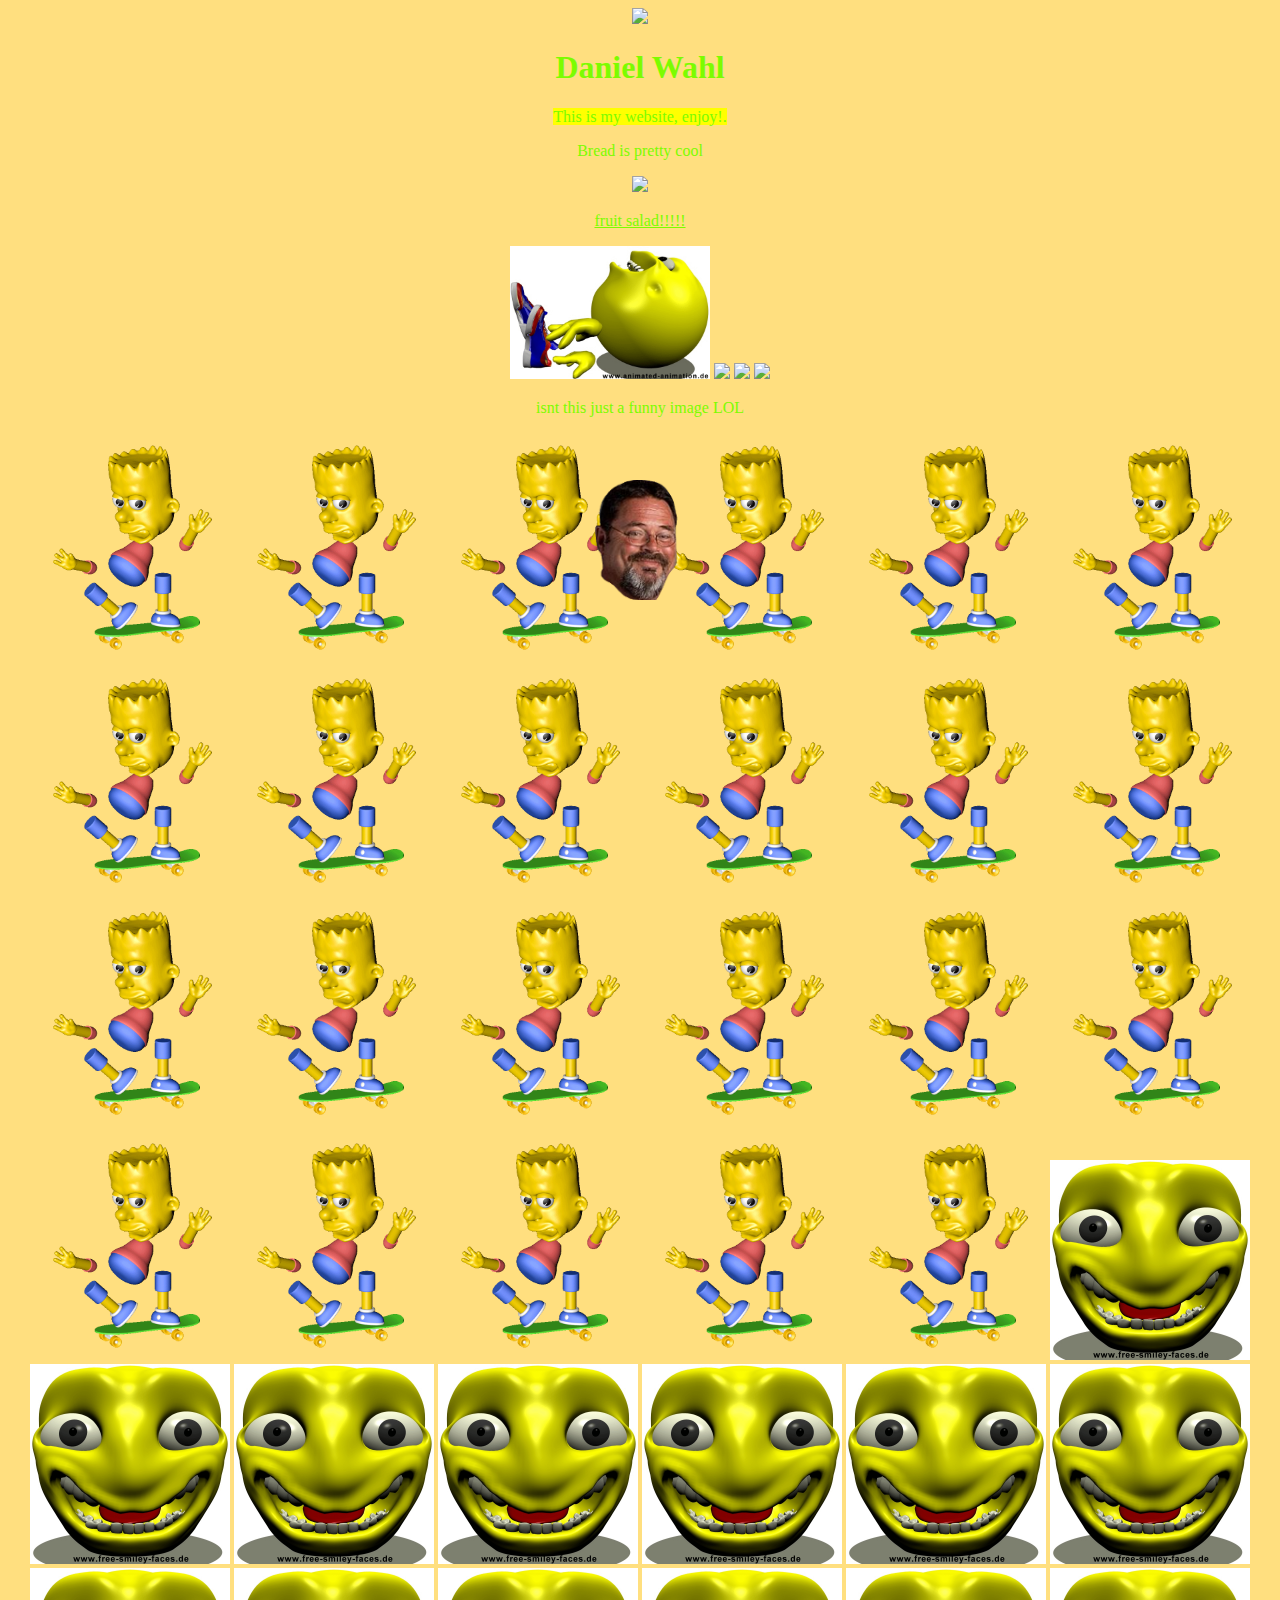
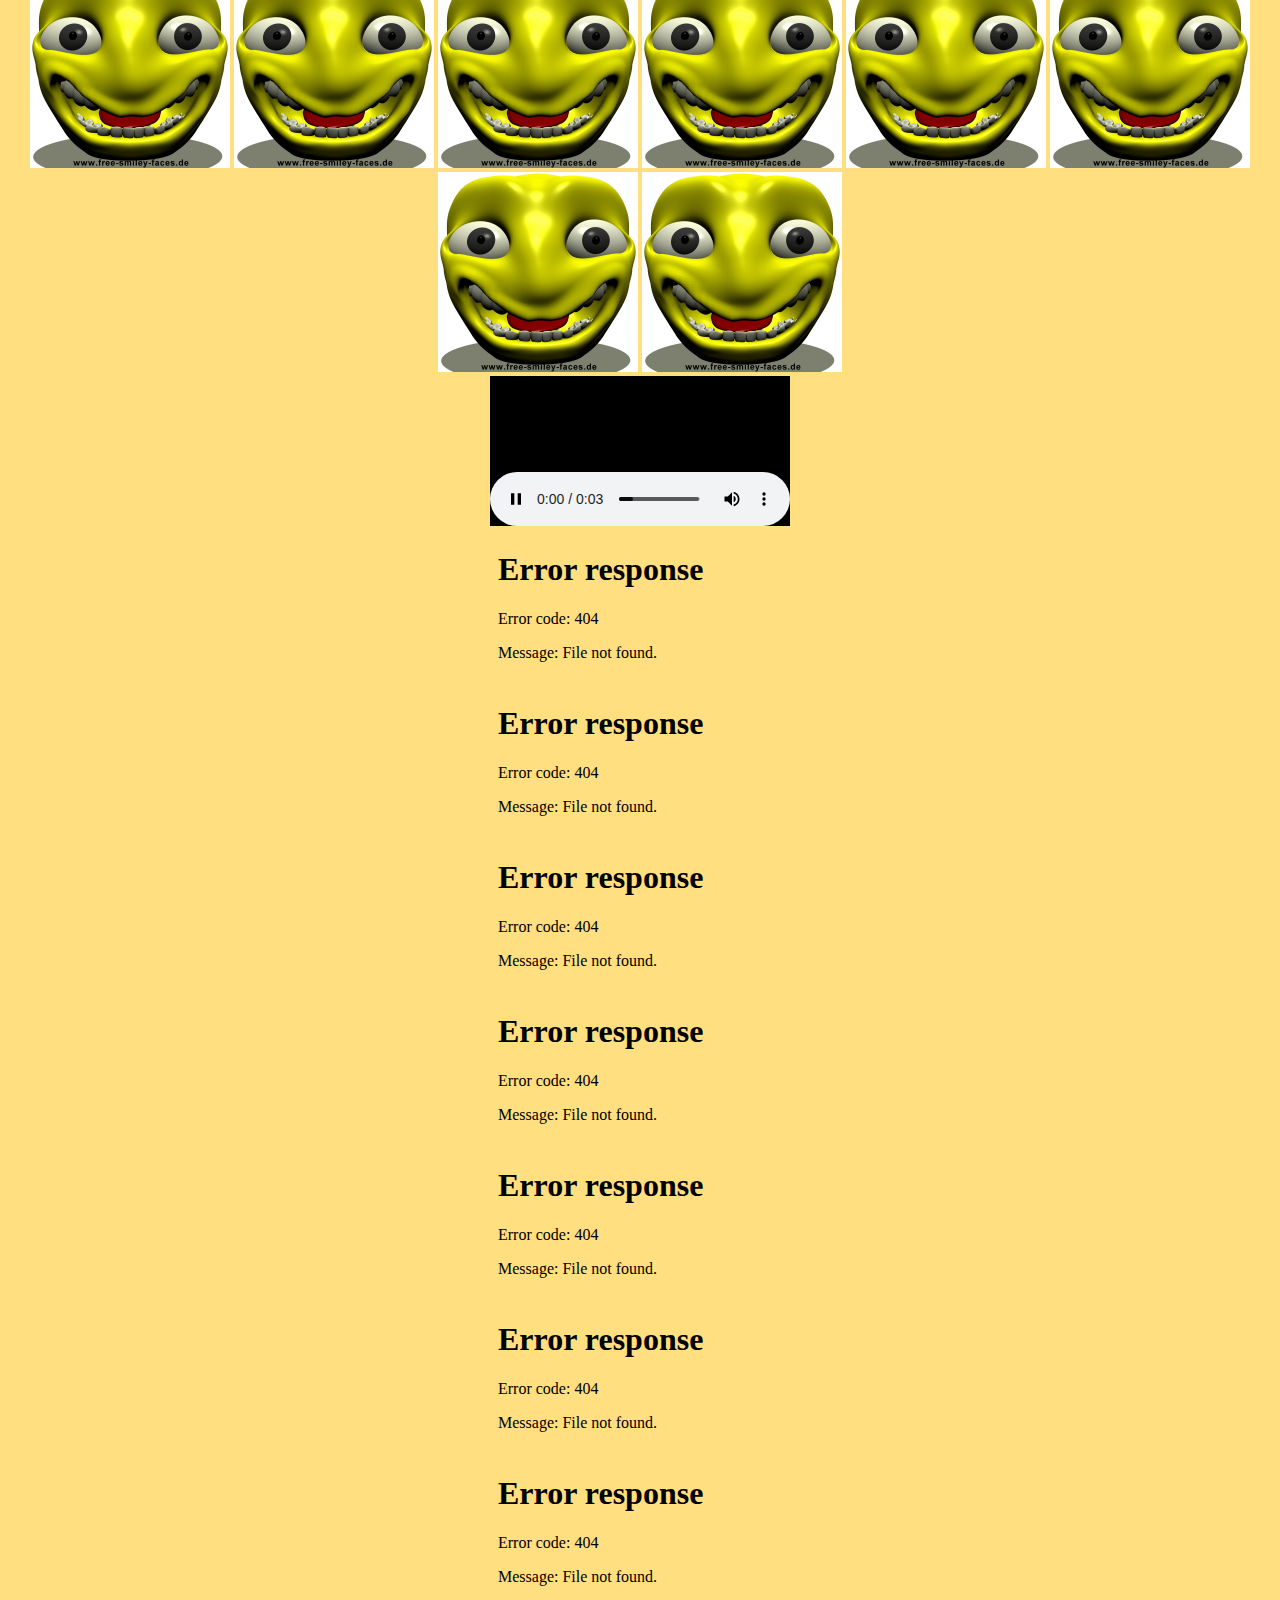
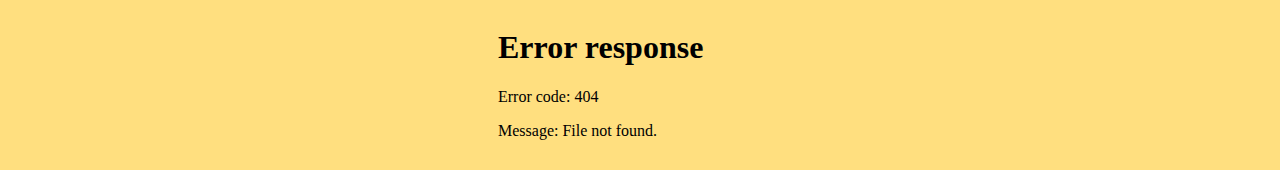
==== index.html @ 97548ea5 "Add personal stying to personal website" ====
<!DOCTYPE HTML>
<html>
    <head>
        </head>
        <link rel="stylesheet" href="styles.css" />
        <body>
            <img src="http://i.huffpost.com/gen/1387950/images/o-BREAD-facebook.jpg"></img>
            <h1> Daniel Wahl</h1>
            <span style="background-color: #FFFF00">This is my website, enjoy!.</span>
            <p> Bread is pretty cool</p>
            <img src="http://gallery.yopriceville.com/var/resizes/Free-Clipart-Pictures/Fruit-PNG/Orange_Slice_Transparent_PNG_Clip_Art.png?m=1484193234"></img>
<p></p><a href="http://images.media-allrecipes.com/userphotos/560x315/2289556.jpg">fruit salad!!!!!</a></p>
<IMG SRC="animation.gif">
            <img src="https://previews.123rf.com/images/lembit/lembit1507/lembit150700020/43278408-lemon-slice-isolated-on-a-white-background-Stock-Vector-half.jpg"></img>
            <img src="https://www.panerabread.com/foundation/menu/details/sourdough-bread-loaf.jpg/_jcr_content/renditions/sourdough-bread-loaf.desktop.jpeg"></img>
            <img src="https://i.pinimg.com/736x/07/53/2d/07532dfa9a61d2d38ced5e32d9ed6bd3--elephant-seal-presents.jpg"></img>
            <p> isnt this just a funny image LOL</p>
            <IMG SRC="thank.gif">
                <IMG SRC="thank.gif">
                    <IMG SRC="thank.gif">
                        <IMG SRC="thank.gif">
                            <IMG SRC="thank.gif">
                                <IMG SRC="thank.gif">
                                    <IMG SRC="thank.gif">
                                        <IMG SRC="thank.gif">
                                            <IMG SRC="thank.gif">
                                                <IMG SRC="thank.gif">
                                                    <IMG SRC="thank.gif">
                                                        <IMG SRC="thank.gif">
                                                            <IMG SRC="thank.gif">
                                                                <IMG SRC="thank.gif">
                                                                    <IMG SRC="thank.gif">
                                                                        <IMG SRC="thank.gif">
                                                                            <IMG SRC="thank.gif">
                                                                                <IMG SRC="thank.gif">
                                                                                    <IMG SRC="thank.gif">
                                                                                        <IMG SRC="thank.gif">
                                                                                            <IMG SRC="thank.gif">
                                                                                                <IMG SRC="thank.gif">
                                                                                                    <IMG SRC="thank.gif">
                                                                                                        
                <IMG SRC="animation2.gif">
                    <IMG SRC="animation2.gif">
                        <IMG SRC="animation2.gif">
                            <IMG SRC="animation2.gif">
                                <IMG SRC="animation2.gif">
                                    <IMG SRC="animation2.gif">
                                        <IMG SRC="animation2.gif">
                                            <IMG SRC="animation2.gif">
                                                <IMG SRC="animation2.gif">
                                                    <IMG SRC="animation2.gif">
                                                        <IMG SRC="animation2.gif">
                                                            <IMG SRC="animation2.gif">
                                                                <IMG SRC="animation2.gif">
                                                                    <IMG SRC="animation2.gif">
                                                                        <IMG SRC="animation2.gif">
            <img class="image" src="kumer.png" alt="" width="120" height="120">
            <div id="music"><embed src="Cowmoo.mp3" autostart=true loop=false></div>
            <div id="music"><embed src="Chicken.mp3" autostart=true loop=false></div>
            <div id="music"><embed src="oldmacdonald.mp3" autostart=true loop=false></div>
            <div id="music"><embed src="Rooster.mp3" autostart=true loop=false></div
            <div id="music"><embed src="Horse.mp3" autostart=true loop=false></div>
            <div id="music"><embed src="Hen.mp3" autostart=true loop=false></div>
            <div id="music"><embed src="Grouse.mp3" autostart=true loop=true></div>
            <div id="music"><embed src="Goose.mp3" autostart=true loop=true></div>
            <div id="music"><embed src="monkey.mp3" autostart=true loop=truse></div>
        </body>
    </head>
</html>
---- styles.css ----
img {
    width: 200px;
}
body {
    text-align: right;
    font-family: "Comic Sans MS";
}
body {
    text-align: center;
    font-family: "Comic Sans MS";
background-color: #FFDF7F;
}
body,
body a {
    color: 	#7CFC00;
    }

.tagline {
    color: magenta;
    }

.tagline a {
    color: green;
    }

.flat-list.buttons li a {
    color: brown;
    }
    body {
        background-image: url(" http://purelyfacts.com/pics/items/animals/Anteater.jpg");
    } 
    .image {
    position: absolute;
    top: 60%;
    left: 50%;
    width: 120px;
    height: 120px;
    margin:-60px 0 0 -60px;
    -webkit-animation:spin 4s linear infinite;
    -moz-animation:spin 4s linear infinite;
    animation:spin 4s linear infinite;
}
@-moz-keyframes spin { 100% { -moz-transform: rotate(360deg); } }
@-webkit-keyframes spin { 100% { -webkit-transform: rotate(360deg); } }
@keyframes spin { 100% { -webkit-transform: rotate(360deg); transform:rotate(360deg); } }
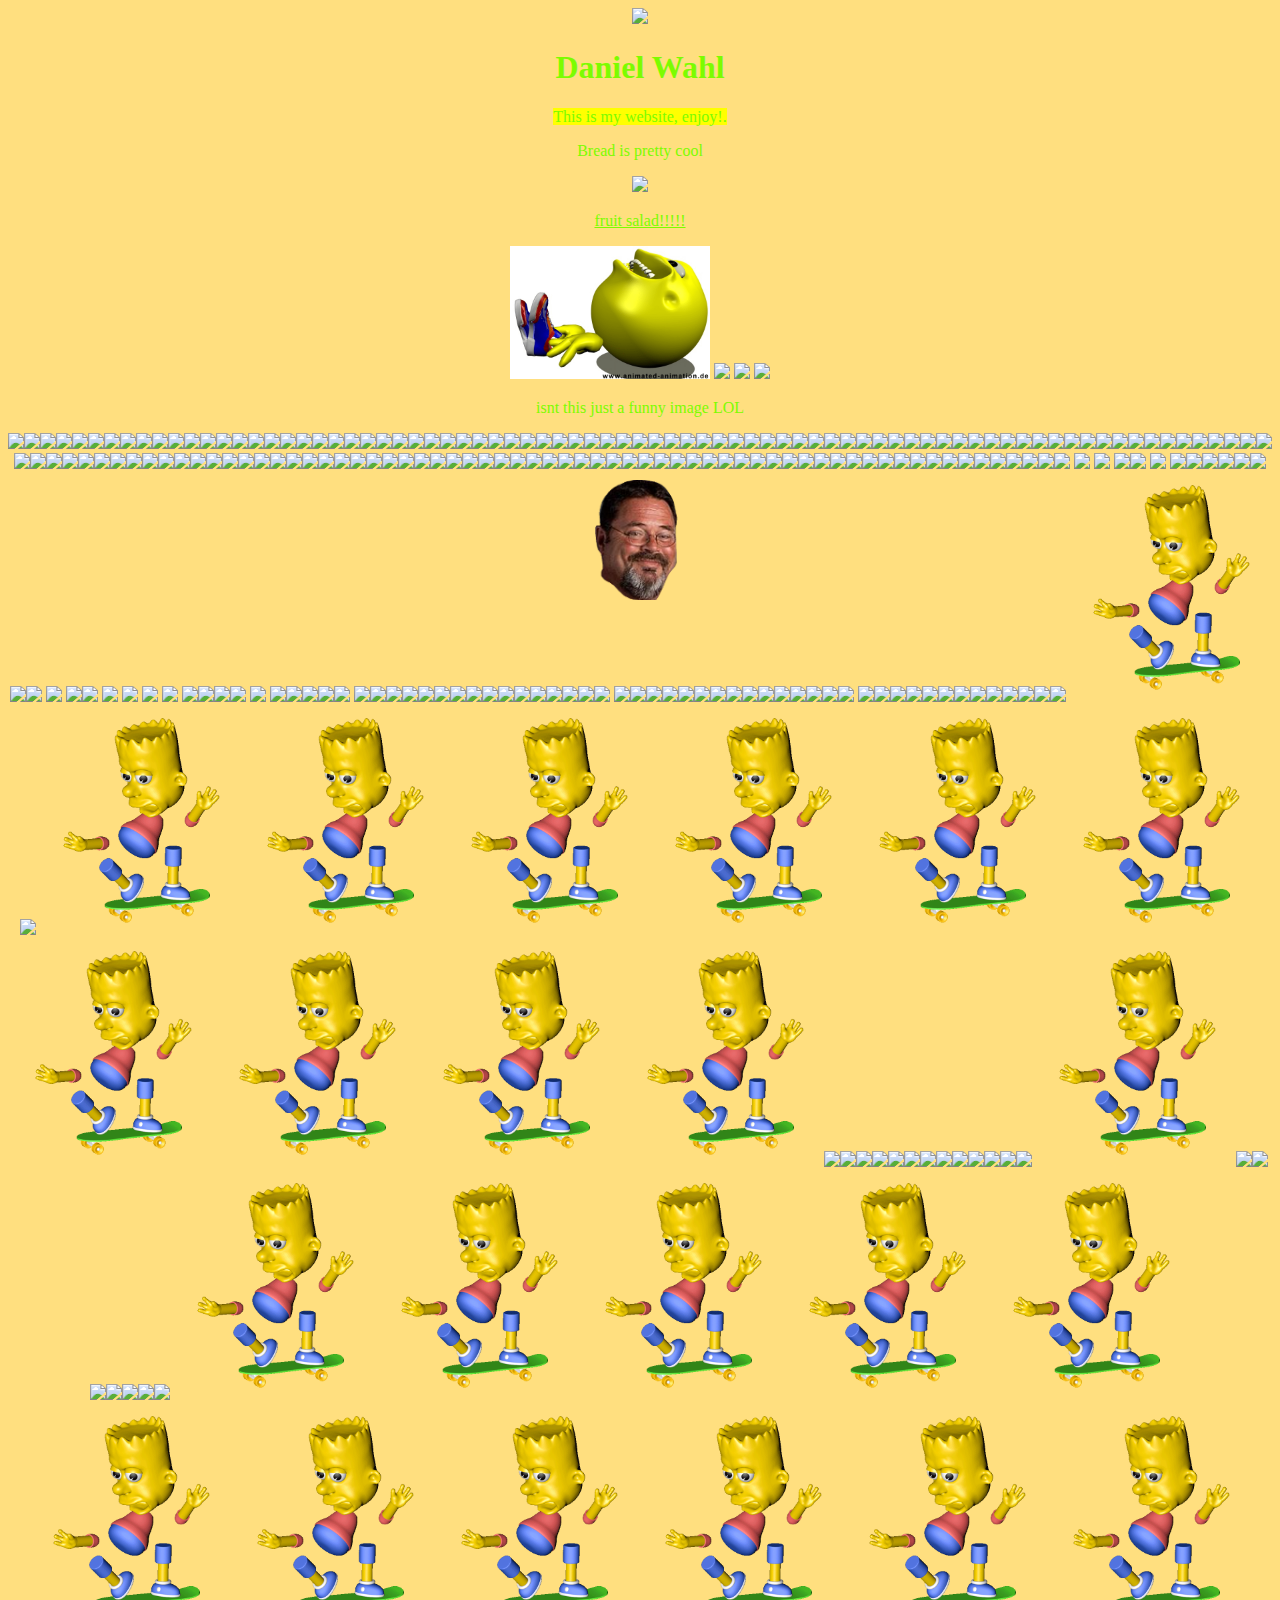
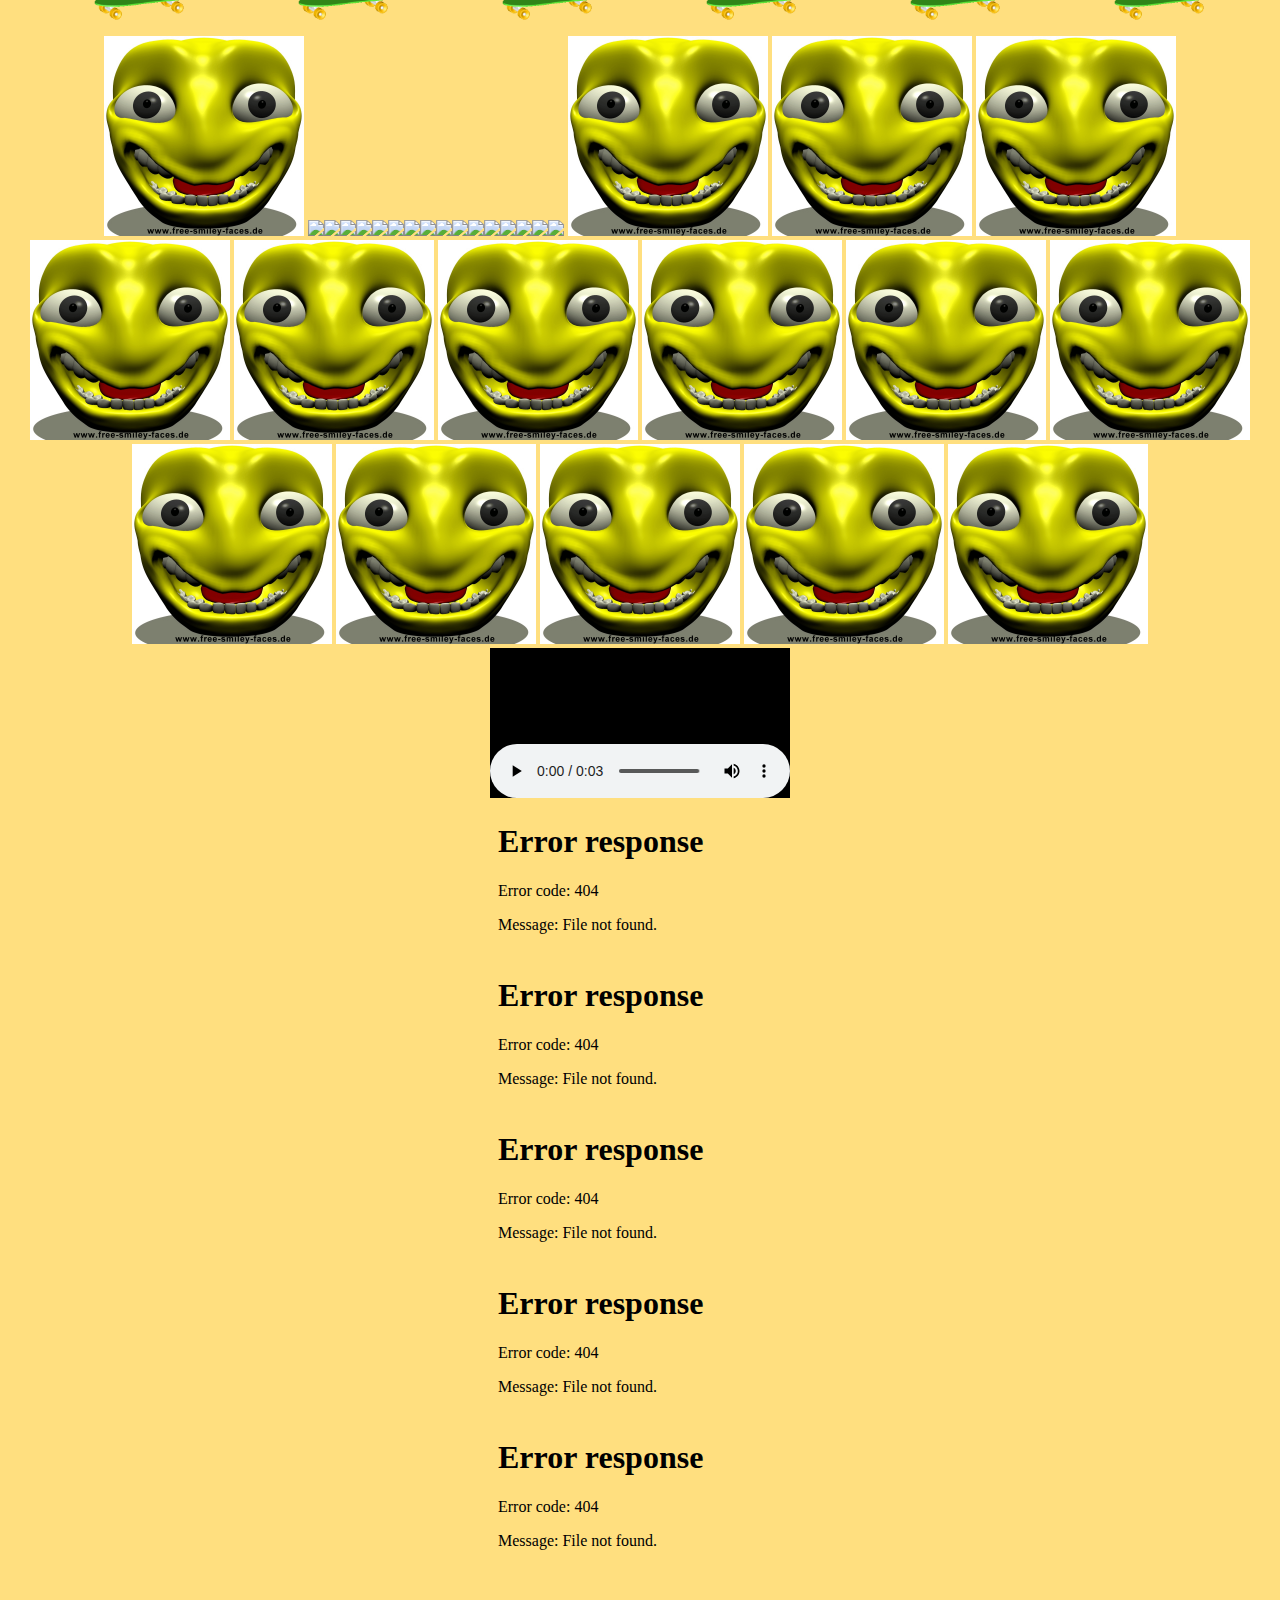
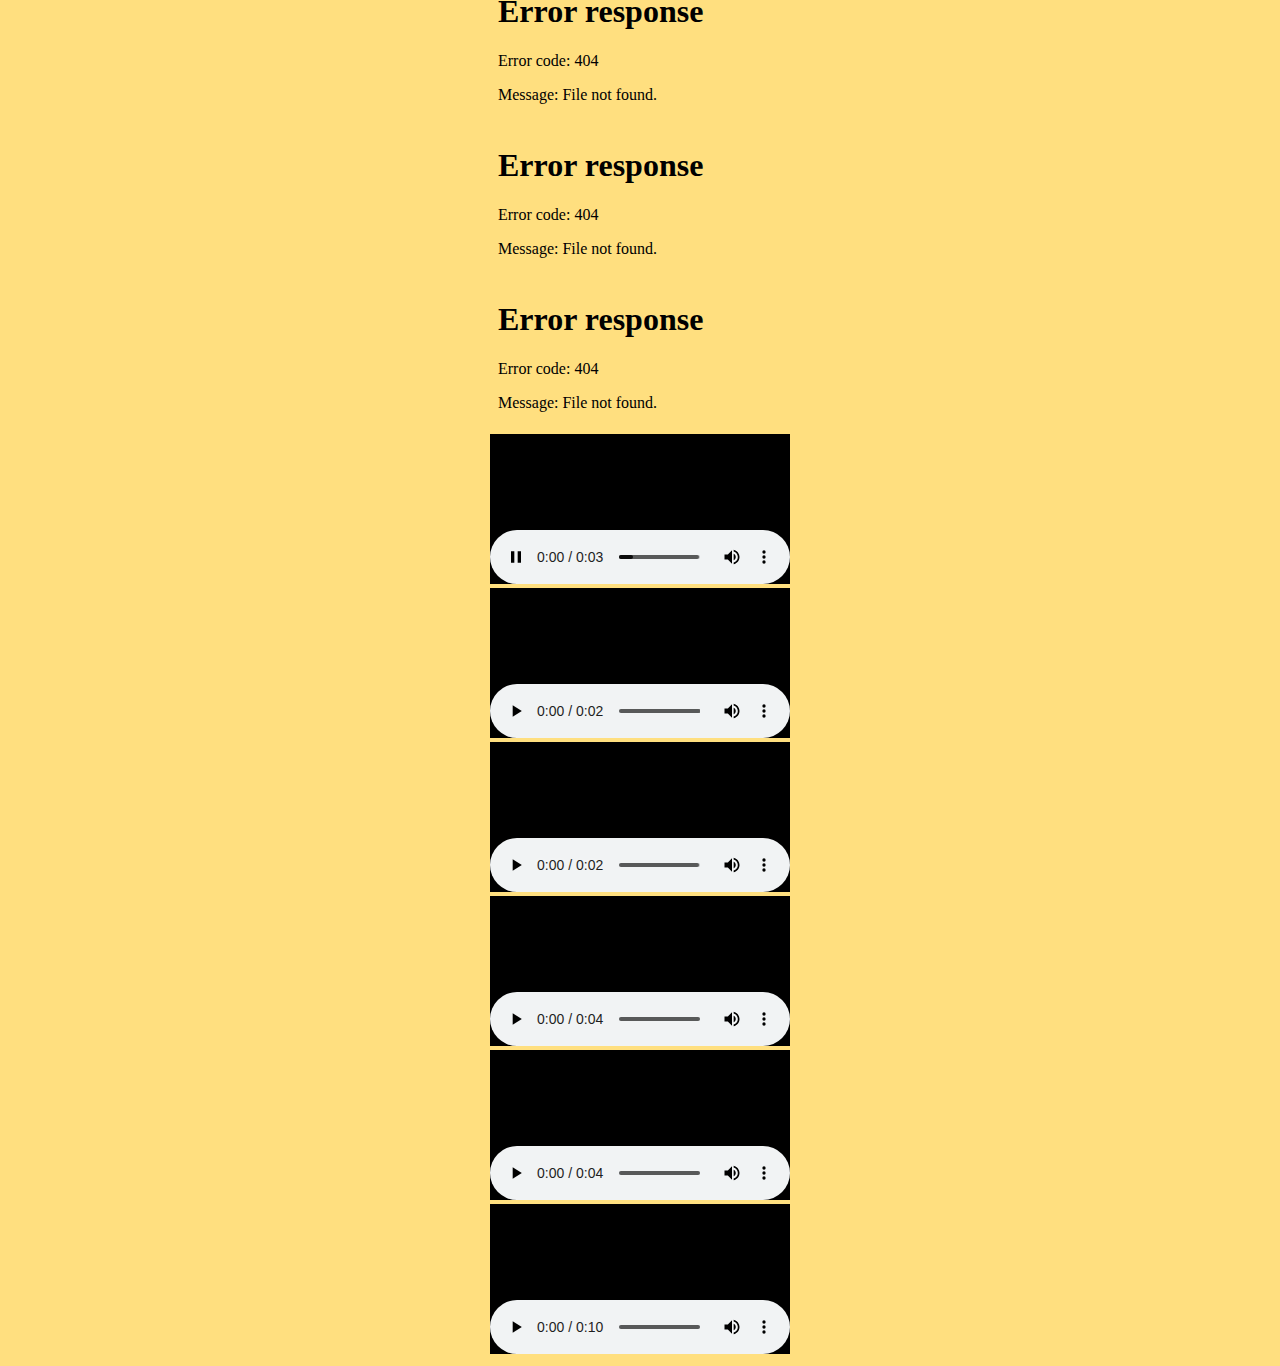
==== commit 9f80e7bb: "Add personal styling website" ====
--- a/index.html
+++ b/index.html
@@ -15,7 +15,26 @@
             <img src="https://www.panerabread.com/foundation/menu/details/sourdough-bread-loaf.jpg/_jcr_content/renditions/sourdough-bread-loaf.desktop.jpeg"></img>
             <img src="https://i.pinimg.com/736x/07/53/2d/07532dfa9a61d2d38ced5e32d9ed6bd3--elephant-seal-presents.jpg"></img>
             <p> isnt this just a funny image LOL</p>
+            <img src="https://i.pinimg.com/736x/07/53/2d/07532dfa9a61d2d38ced5e32d9ed6bd3--elephant-seal-presents.jpg"></img><img src="https://i.pinimg.com/736x/07/53/2d/07532dfa9a61d2d38ced5e32d9ed6bd3--elephant-seal-presents.jpg"></img><img src="https://i.pinimg.com/736x/07/53/2d/07532dfa9a61d2d38ced5e32d9ed6bd3--elephant-seal-presents.jpg"></img><img src="https://i.pinimg.com/736x/07/53/2d/07532dfa9a61d2d38ced5e32d9ed6bd3--elephant-seal-presents.jpg"></img><img src="https://i.pinimg.com/736x/07/53/2d/07532dfa9a61d2d38ced5e32d9ed6bd3--elephant-seal-presents.jpg"></img><img src="https://i.pinimg.com/736x/07/53/2d/07532dfa9a61d2d38ced5e32d9ed6bd3--elephant-seal-presents.jpg"></img><img src="https://i.pinimg.com/736x/07/53/2d/07532dfa9a61d2d38ced5e32d9ed6bd3--elephant-seal-presents.jpg"></img><img src="https://i.pinimg.com/736x/07/53/2d/07532dfa9a61d2d38ced5e32d9ed6bd3--elephant-seal-presents.jpg"></img><img src="https://i.pinimg.com/736x/07/53/2d/07532dfa9a61d2d38ced5e32d9ed6bd3--elephant-seal-presents.jpg"></img><img src="https://i.pinimg.com/736x/07/53/2d/07532dfa9a61d2d38ced5e32d9ed6bd3--elephant-seal-presents.jpg"></img><img src="https://i.pinimg.com/736x/07/53/2d/07532dfa9a61d2d38ced5e32d9ed6bd3--elephant-seal-presents.jpg"></img><img src="https://i.pinimg.com/736x/07/53/2d/07532dfa9a61d2d38ced5e32d9ed6bd3--elephant-seal-presents.jpg"></img><img src="https://i.pinimg.com/736x/07/53/2d/07532dfa9a61d2d38ced5e32d9ed6bd3--elephant-seal-presents.jpg"></img><img src="https://i.pinimg.com/736x/07/53/2d/07532dfa9a61d2d38ced5e32d9ed6bd3--elephant-seal-presents.jpg"></img><img src="https://i.pinimg.com/736x/07/53/2d/07532dfa9a61d2d38ced5e32d9ed6bd3--elephant-seal-presents.jpg"></img><img src="https://i.pinimg.com/736x/07/53/2d/07532dfa9a61d2d38ced5e32d9ed6bd3--elephant-seal-presents.jpg"></img><img src="https://i.pinimg.com/736x/07/53/2d/07532dfa9a61d2d38ced5e32d9ed6bd3--elephant-seal-presents.jpg"></img><img src="https://i.pinimg.com/736x/07/53/2d/07532dfa9a61d2d38ced5e32d9ed6bd3--elephant-seal-presents.jpg"></img><img src="https://i.pinimg.com/736x/07/53/2d/07532dfa9a61d2d38ced5e32d9ed6bd3--elephant-seal-presents.jpg"></img><img src="https://i.pinimg.com/736x/07/53/2d/07532dfa9a61d2d38ced5e32d9ed6bd3--elephant-seal-presents.jpg"></img><img src="https://i.pinimg.com/736x/07/53/2d/07532dfa9a61d2d38ced5e32d9ed6bd3--elephant-seal-presents.jpg"></img><img src="https://i.pinimg.com/736x/07/53/2d/07532dfa9a61d2d38ced5e32d9ed6bd3--elephant-seal-presents.jpg"></img><img src="https://i.pinimg.com/736x/07/53/2d/07532dfa9a61d2d38ced5e32d9ed6bd3--elephant-seal-presents.jpg"></img><img src="https://i.pinimg.com/736x/07/53/2d/07532dfa9a61d2d38ced5e32d9ed6bd3--elephant-seal-presents.jpg"></img><img src="https://i.pinimg.com/736x/07/53/2d/07532dfa9a61d2d38ced5e32d9ed6bd3--elephant-seal-presents.jpg"></img><img src="https://i.pinimg.com/736x/07/53/2d/07532dfa9a61d2d38ced5e32d9ed6bd3--elephant-seal-presents.jpg"></img><img src="https://i.pinimg.com/736x/07/53/2d/07532dfa9a61d2d38ced5e32d9ed6bd3--elephant-seal-presents.jpg"></img><img src="https://i.pinimg.com/736x/07/53/2d/07532dfa9a61d2d38ced5e32d9ed6bd3--elephant-seal-presents.jpg"></img><img src="https://i.pinimg.com/736x/07/53/2d/07532dfa9a61d2d38ced5e32d9ed6bd3--elephant-seal-presents.jpg"></img><img src="https://i.pinimg.com/736x/07/53/2d/07532dfa9a61d2d38ced5e32d9ed6bd3--elephant-seal-presents.jpg"></img><img src="https://i.pinimg.com/736x/07/53/2d/07532dfa9a61d2d38ced5e32d9ed6bd3--elephant-seal-presents.jpg"></img><img src="https://i.pinimg.com/736x/07/53/2d/07532dfa9a61d2d38ced5e32d9ed6bd3--elephant-seal-presents.jpg"></img><img src="https://i.pinimg.com/736x/07/53/2d/07532dfa9a61d2d38ced5e32d9ed6bd3--elephant-seal-presents.jpg"></img><img src="https://i.pinimg.com/736x/07/53/2d/07532dfa9a61d2d38ced5e32d9ed6bd3--elephant-seal-presents.jpg"></img><img src="https://i.pinimg.com/736x/07/53/2d/07532dfa9a61d2d38ced5e32d9ed6bd3--elephant-seal-presents.jpg"></img><img src="https://i.pinimg.com/736x/07/53/2d/07532dfa9a61d2d38ced5e32d9ed6bd3--elephant-seal-presents.jpg"></img><img src="https://i.pinimg.com/736x/07/53/2d/07532dfa9a61d2d38ced5e32d9ed6bd3--elephant-seal-presents.jpg"></img><img src="https://i.pinimg.com/736x/07/53/2d/07532dfa9a61d2d38ced5e32d9ed6bd3--elephant-seal-presents.jpg"></img><img src="https://i.pinimg.com/736x/07/53/2d/07532dfa9a61d2d38ced5e32d9ed6bd3--elephant-seal-presents.jpg"></img><img src="https://i.pinimg.com/736x/07/53/2d/07532dfa9a61d2d38ced5e32d9ed6bd3--elephant-seal-presents.jpg"></img><img src="https://i.pinimg.com/736x/07/53/2d/07532dfa9a61d2d38ced5e32d9ed6bd3--elephant-seal-presents.jpg"></img><img src="https://i.pinimg.com/736x/07/53/2d/07532dfa9a61d2d38ced5e32d9ed6bd3--elephant-seal-presents.jpg"></img><img src="https://i.pinimg.com/736x/07/53/2d/07532dfa9a61d2d38ced5e32d9ed6bd3--elephant-seal-presents.jpg"></img><img src="https://i.pinimg.com/736x/07/53/2d/07532dfa9a61d2d38ced5e32d9ed6bd3--elephant-seal-presents.jpg"></img><img src="https://i.pinimg.com/736x/07/53/2d/07532dfa9a61d2d38ced5e32d9ed6bd3--elephant-seal-presents.jpg"></img><img src="https://i.pinimg.com/736x/07/53/2d/07532dfa9a61d2d38ced5e32d9ed6bd3--elephant-seal-presents.jpg"></img><img src="https://i.pinimg.com/736x/07/53/2d/07532dfa9a61d2d38ced5e32d9ed6bd3--elephant-seal-presents.jpg"></img><img src="https://i.pinimg.com/736x/07/53/2d/07532dfa9a61d2d38ced5e32d9ed6bd3--elephant-seal-presents.jpg"></img><img src="https://i.pinimg.com/736x/07/53/2d/07532dfa9a61d2d38ced5e32d9ed6bd3--elephant-seal-presents.jpg"></img><img src="https://i.pinimg.com/736x/07/53/2d/07532dfa9a61d2d38ced5e32d9ed6bd3--elephant-seal-presents.jpg"></img><img src="https://i.pinimg.com/736x/07/53/2d/07532dfa9a61d2d38ced5e32d9ed6bd3--elephant-seal-presents.jpg"></img><img src="https://i.pinimg.com/736x/07/53/2d/07532dfa9a61d2d38ced5e32d9ed6bd3--elephant-seal-presents.jpg"></img><img src="https://i.pinimg.com/736x/07/53/2d/07532dfa9a61d2d38ced5e32d9ed6bd3--elephant-seal-presents.jpg"></img><img src="https://i.pinimg.com/736x/07/53/2d/07532dfa9a61d2d38ced5e32d9ed6bd3--elephant-seal-presents.jpg"></img><img src="https://i.pinimg.com/736x/07/53/2d/07532dfa9a61d2d38ced5e32d9ed6bd3--elephant-seal-presents.jpg"></img><img src="https://i.pinimg.com/736x/07/53/2d/07532dfa9a61d2d38ced5e32d9ed6bd3--elephant-seal-presents.jpg"></img><img src="https://i.pinimg.com/736x/07/53/2d/07532dfa9a61d2d38ced5e32d9ed6bd3--elephant-seal-presents.jpg"></img><img src="https://i.pinimg.com/736x/07/53/2d/07532dfa9a61d2d38ced5e32d9ed6bd3--elephant-seal-presents.jpg"></img><img src="https://i.pinimg.com/736x/07/53/2d/07532dfa9a61d2d38ced5e32d9ed6bd3--elephant-seal-presents.jpg"></img><img src="https://i.pinimg.com/736x/07/53/2d/07532dfa9a61d2d38ced5e32d9ed6bd3--elephant-seal-presents.jpg"></img><img src="https://i.pinimg.com/736x/07/53/2d/07532dfa9a61d2d38ced5e32d9ed6bd3--elephant-seal-presents.jpg"></img><img src="https://i.pinimg.com/736x/07/53/2d/07532dfa9a61d2d38ced5e32d9ed6bd3--elephant-seal-presents.jpg"></img><img src="https://i.pinimg.com/736x/07/53/2d/07532dfa9a61d2d38ced5e32d9ed6bd3--elephant-seal-presents.jpg"></img><img src="https://i.pinimg.com/736x/07/53/2d/07532dfa9a61d2d38ced5e32d9ed6bd3--elephant-seal-presents.jpg"></img><img src="https://i.pinimg.com/736x/07/53/2d/07532dfa9a61d2d38ced5e32d9ed6bd3--elephant-seal-presents.jpg"></img><img src="https://i.pinimg.com/736x/07/53/2d/07532dfa9a61d2d38ced5e32d9ed6bd3--elephant-seal-presents.jpg"></img><img src="https://i.pinimg.com/736x/07/53/2d/07532dfa9a61d2d38ced5e32d9ed6bd3--elephant-seal-presents.jpg"></img><img src="https://i.pinimg.com/736x/07/53/2d/07532dfa9a61d2d38ced5e32d9ed6bd3--elephant-seal-presents.jpg"></img><img src="https://i.pinimg.com/736x/07/53/2d/07532dfa9a61d2d38ced5e32d9ed6bd3--elephant-seal-presents.jpg"></img><img src="https://i.pinimg.com/736x/07/53/2d/07532dfa9a61d2d38ced5e32d9ed6bd3--elephant-seal-presents.jpg"></img><img src="https://i.pinimg.com/736x/07/53/2d/07532dfa9a61d2d38ced5e32d9ed6bd3--elephant-seal-presents.jpg"></img><img src="https://i.pinimg.com/736x/07/53/2d/07532dfa9a61d2d38ced5e32d9ed6bd3--elephant-seal-presents.jpg"></img><img src="https://i.pinimg.com/736x/07/53/2d/07532dfa9a61d2d38ced5e32d9ed6bd3--elephant-seal-presents.jpg"></img><img src="https://i.pinimg.com/736x/07/53/2d/07532dfa9a61d2d38ced5e32d9ed6bd3--elephant-seal-presents.jpg"></img><img src="https://i.pinimg.com/736x/07/53/2d/07532dfa9a61d2d38ced5e32d9ed6bd3--elephant-seal-presents.jpg"></img><img src="https://i.pinimg.com/736x/07/53/2d/07532dfa9a61d2d38ced5e32d9ed6bd3--elephant-seal-presents.jpg"></img><img src="https://i.pinimg.com/736x/07/53/2d/07532dfa9a61d2d38ced5e32d9ed6bd3--elephant-seal-presents.jpg"></img><img src="https://i.pinimg.com/736x/07/53/2d/07532dfa9a61d2d38ced5e32d9ed6bd3--elephant-seal-presents.jpg"></img><img src="https://i.pinimg.com/736x/07/53/2d/07532dfa9a61d2d38ced5e32d9ed6bd3--elephant-seal-presents.jpg"></img><img src="https://i.pinimg.com/736x/07/53/2d/07532dfa9a61d2d38ced5e32d9ed6bd3--elephant-seal-presents.jpg"></img><img src="https://i.pinimg.com/736x/07/53/2d/07532dfa9a61d2d38ced5e32d9ed6bd3--elephant-seal-presents.jpg"></img><img src="https://i.pinimg.com/736x/07/53/2d/07532dfa9a61d2d38ced5e32d9ed6bd3--elephant-seal-presents.jpg"></img><img src="https://i.pinimg.com/736x/07/53/2d/07532dfa9a61d2d38ced5e32d9ed6bd3--elephant-seal-presents.jpg"></img><img src="https://i.pinimg.com/736x/07/53/2d/07532dfa9a61d2d38ced5e32d9ed6bd3--elephant-seal-presents.jpg"></img><img src="https://i.pinimg.com/736x/07/53/2d/07532dfa9a61d2d38ced5e32d9ed6bd3--elephant-seal-presents.jpg"></img><img src="https://i.pinimg.com/736x/07/53/2d/07532dfa9a61d2d38ced5e32d9ed6bd3--elephant-seal-presents.jpg"></img><img src="https://i.pinimg.com/736x/07/53/2d/07532dfa9a61d2d38ced5e32d9ed6bd3--elephant-seal-presents.jpg"></img><img src="https://i.pinimg.com/736x/07/53/2d/07532dfa9a61d2d38ced5e32d9ed6bd3--elephant-seal-presents.jpg"></img><img src="https://i.pinimg.com/736x/07/53/2d/07532dfa9a61d2d38ced5e32d9ed6bd3--elephant-seal-presents.jpg"></img><img src="https://i.pinimg.com/736x/07/53/2d/07532dfa9a61d2d38ced5e32d9ed6bd3--elephant-seal-presents.jpg"></img><img src="https://i.pinimg.com/736x/07/53/2d/07532dfa9a61d2d38ced5e32d9ed6bd3--elephant-seal-presents.jpg"></img><img src="https://i.pinimg.com/736x/07/53/2d/07532dfa9a61d2d38ced5e32d9ed6bd3--elephant-seal-presents.jpg"></img><img src="https://i.pinimg.com/736x/07/53/2d/07532dfa9a61d2d38ced5e32d9ed6bd3--elephant-seal-presents.jpg"></img><img src="https://i.pinimg.com/736x/07/53/2d/07532dfa9a61d2d38ced5e32d9ed6bd3--elephant-seal-presents.jpg"></img><img src="https://i.pinimg.com/736x/07/53/2d/07532dfa9a61d2d38ced5e32d9ed6bd3--elephant-seal-presents.jpg"></img><img src="https://i.pinimg.com/736x/07/53/2d/07532dfa9a61d2d38ced5e32d9ed6bd3--elephant-seal-presents.jpg"></img><img src="https://i.pinimg.com/736x/07/53/2d/07532dfa9a61d2d38ced5e32d9ed6bd3--elephant-seal-presents.jpg"></img><img src="https://i.pinimg.com/736x/07/53/2d/07532dfa9a61d2d38ced5e32d9ed6bd3--elephant-seal-presents.jpg"></img><img src="https://i.pinimg.com/736x/07/53/2d/07532dfa9a61d2d38ced5e32d9ed6bd3--elephant-seal-presents.jpg"></img><img src="https://i.pinimg.com/736x/07/53/2d/07532dfa9a61d2d38ced5e32d9ed6bd3--elephant-seal-presents.jpg"></img><img src="https://i.pinimg.com/736x/07/53/2d/07532dfa9a61d2d38ced5e32d9ed6bd3--elephant-seal-presents.jpg"></img><img src="https://i.pinimg.com/736x/07/53/2d/07532dfa9a61d2d38ced5e32d9ed6bd3--elephant-seal-presents.jpg"></img><img src="https://i.pinimg.com/736x/07/53/2d/07532dfa9a61d2d38ced5e32d9ed6bd3--elephant-seal-presents.jpg"></img><img src="https://i.pinimg.com/736x/07/53/2d/07532dfa9a61d2d38ced5e32d9ed6bd3--elephant-seal-presents.jpg"></img><img src="https://i.pinimg.com/736x/07/53/2d/07532dfa9a61d2d38ced5e32d9ed6bd3--elephant-seal-presents.jpg"></img><img src="https://i.pinimg.com/736x/07/53/2d/07532dfa9a61d2d38ced5e32d9ed6bd3--elephant-seal-presents.jpg"></img><img src="https://i.pinimg.com/736x/07/53/2d/07532dfa9a61d2d38ced5e32d9ed6bd3--elephant-seal-presents.jpg"></img><img src="https://i.pinimg.com/736x/07/53/2d/07532dfa9a61d2d38ced5e32d9ed6bd3--elephant-seal-presents.jpg"></img><img src="https://i.pinimg.com/736x/07/53/2d/07532dfa9a61d2d38ced5e32d9ed6bd3--elephant-seal-presents.jpg"></img><img src="https://i.pinimg.com/736x/07/53/2d/07532dfa9a61d2d38ced5e32d9ed6bd3--elephant-seal-presents.jpg"></img><img src="https://i.pinimg.com/736x/07/53/2d/07532dfa9a61d2d38ced5e32d9ed6bd3--elephant-seal-presents.jpg"></img><img src="https://i.pinimg.com/736x/07/53/2d/07532dfa9a61d2d38ced5e32d9ed6bd3--elephant-seal-presents.jpg"></img><img src="https://i.pinimg.com/736x/07/53/2d/07532dfa9a61d2d38ced5e32d9ed6bd3--elephant-seal-presents.jpg"></img><img src="https://i.pinimg.com/736x/07/53/2d/07532dfa9a61d2d38ced5e32d9ed6bd3--elephant-seal-presents.jpg"></img><img src="https://i.pinimg.com/736x/07/53/2d/07532dfa9a61d2d38ced5e32d9ed6bd3--elephant-seal-presents.jpg"></img><img src="https://i.pinimg.com/736x/07/53/2d/07532dfa9a61d2d38ced5e32d9ed6bd3--elephant-seal-presents.jpg"></img><img src="https://i.pinimg.com/736x/07/53/2d/07532dfa9a61d2d38ced5e32d9ed6bd3--elephant-seal-presents.jpg"></img><img src="https://i.pinimg.com/736x/07/53/2d/07532dfa9a61d2d38ced5e32d9ed6bd3--elephant-seal-presents.jpg"></img><img src="https://i.pinimg.com/736x/07/53/2d/07532dfa9a61d2d38ced5e32d9ed6bd3--elephant-seal-presents.jpg"></img><img src="https://i.pinimg.com/736x/07/53/2d/07532dfa9a61d2d38ced5e32d9ed6bd3--elephant-seal-presents.jpg"></img><img src="https://i.pinimg.com/736x/07/53/2d/07532dfa9a61d2d38ced5e32d9ed6bd3--elephant-seal-presents.jpg"></img><img src="https://i.pinimg.com/736x/07/53/2d/07532dfa9a61d2d38ced5e32d9ed6bd3--elephant-seal-presents.jpg"></img><img src="https://i.pinimg.com/736x/07/53/2d/07532dfa9a61d2d38ced5e32d9ed6bd3--elephant-seal-presents.jpg"></img><img src="https://i.pinimg.com/736x/07/53/2d/07532dfa9a61d2d38ced5e32d9ed6bd3--elephant-seal-presents.jpg"></img><img src="https://i.pinimg.com/736x/07/53/2d/07532dfa9a61d2d38ced5e32d9ed6bd3--elephant-seal-presents.jpg"></img><img src="https://i.pinimg.com/736x/07/53/2d/07532dfa9a61d2d38ced5e32d9ed6bd3--elephant-seal-presents.jpg"></img><img src="https://i.pinimg.com/736x/07/53/2d/07532dfa9a61d2d38ced5e32d9ed6bd3--elephant-seal-presents.jpg"></img><img src="https://i.pinimg.com/736x/07/53/2d/07532dfa9a61d2d38ced5e32d9ed6bd3--elephant-seal-presents.jpg"></img><img src="https://i.pinimg.com/736x/07/53/2d/07532dfa9a61d2d38ced5e32d9ed6bd3--elephant-seal-presents.jpg"></img><img src="https://i.pinimg.com/736x/07/53/2d/07532dfa9a61d2d38ced5e32d9ed6bd3--elephant-seal-presents.jpg"></img><img src="https://i.pinimg.com/736x/07/53/2d/07532dfa9a61d2d38ced5e32d9ed6bd3--elephant-seal-presents.jpg"></img><img src="https://i.pinimg.com/736x/07/53/2d/07532dfa9a61d2d38ced5e32d9ed6bd3--elephant-seal-presents.jpg"></img><img src="https://i.pinimg.com/736x/07/53/2d/07532dfa9a61d2d38ced5e32d9ed6bd3--elephant-seal-presents.jpg"></img><img src="https://i.pinimg.com/736x/07/53/2d/07532dfa9a61d2d38ced5e32d9ed6bd3--elephant-seal-presents.jpg"></img><img src="https://i.pinimg.com/736x/07/53/2d/07532dfa9a61d2d38ced5e32d9ed6bd3--elephant-seal-presents.jpg"></img><img src="https://i.pinimg.com/736x/07/53/2d/07532dfa9a61d2d38ced5e32d9ed6bd3--elephant-seal-presents.jpg"></img><img src="https://i.pinimg.com/736x/07/53/2d/07532dfa9a61d2d38ced5e32d9ed6bd3--elephant-seal-presents.jpg"></img><img src="https://i.pinimg.com/736x/07/53/2d/07532dfa9a61d2d38ced5e32d9ed6bd3--elephant-seal-presents.jpg"></img><img src="https://i.pinimg.com/736x/07/53/2d/07532dfa9a61d2d38ced5e32d9ed6bd3--elephant-seal-presents.jpg"></img><img src="https://i.pinimg.com/736x/07/53/2d/07532dfa9a61d2d38ced5e32d9ed6bd3--elephant-seal-presents.jpg"></img><img src="https://i.pinimg.com/736x/07/53/2d/07532dfa9a61d2d38ced5e32d9ed6bd3--elephant-seal-presents.jpg"></img><img src="https://i.pinimg.com/736x/07/53/2d/07532dfa9a61d2d38ced5e32d9ed6bd3--elephant-seal-presents.jpg"></img><img src="https://i.pinimg.com/736x/07/53/2d/07532dfa9a61d2d38ced5e32d9ed6bd3--elephant-seal-presents.jpg"></img><img src="https://i.pinimg.com/736x/07/53/2d/07532dfa9a61d2d38ced5e32d9ed6bd3--elephant-seal-presents.jpg"></img><img src="https://i.pinimg.com/736x/07/53/2d/07532dfa9a61d2d38ced5e32d9ed6bd3--elephant-seal-presents.jpg"></img>
+            <IMG SRC="cowboy.gif">
+                <IMG SRC="cowboy.gif">
+                    <IMG SRC="cowboy.gif"><IMG SRC="nyan.gif">
+                        <IMG SRC="cowboy.gif"> <IMG SRC="fun.gif"><IMG SRC="fun.gif"><IMG SRC="fun.gif"><IMG SRC="fun.gif"><IMG SRC="fun.gif"><IMG SRC="fun.gif"><IMG SRC="fun.gif"><IMG SRC="fun.gif">
+                            <IMG SRC="yeehaw.gif">
+                                <IMG SRC="yeehaw.gif"><IMG SRC="nyan.gif">
+                                    <IMG SRC="yeehaw.gif">
+                                        <IMG SRC="yeehaw.gif">
+                                            <IMG SRC="yeehaw.gif">
+                                                <IMG SRC="yeehaw.gif">
+                                                    <IMG SRC="yeehaw.gif"><IMG SRC="nyan.gif"><IMG SRC="nyan.gif"><IMG SRC="nyan.gif">
+                                                        <IMG SRC="yeehaw.gif">
+                                                            <IMG SRC="yeehaw.gif"><IMG SRC="fun.gif"><IMG SRC="fun.gif"><IMG SRC="fun.gif"><IMG SRC="fun.gif">
+                                                                <IMG SRC="yeehaw.gif"><IMG SRC="bad.gif"><IMG SRC="bad.gif"><IMG SRC="bad.gif"><IMG SRC="bad.gif"><IMG SRC="bad.gif"><IMG SRC="bad.gif"><IMG SRC="bad.gif"><IMG SRC="bad.gif"><IMG SRC="bad.gif"><IMG SRC="bad.gif"><IMG SRC="bad.gif"><IMG SRC="bad.gif"><IMG SRC="bad.gif"><IMG SRC="bad.gif"><IMG SRC="bad.gif">
+                                                                    <IMG SRC="yeehaw.gif"><IMG SRC="yeehaw.gif"><IMG SRC="yeehaw.gif"><IMG SRC="yeehaw.gif"><IMG SRC="yeehaw.gif"><IMG SRC="yeehaw.gif"><IMG SRC="yeehaw.gif"><IMG SRC="yeehaw.gif"><IMG SRC="yeehaw.gif"><IMG SRC="yeehaw.gif"><IMG SRC="yeehaw.gif"><IMG SRC="yeehaw.gif"><IMG SRC="yeehaw.gif"><IMG SRC="yeehaw.gif"><IMG SRC="yeehaw.gif">
+                                                                        <IMG SRC="nyan.gif"><IMG SRC="nyan.gif"><IMG SRC="nyan.gif"><IMG SRC="nyan.gif"><IMG SRC="nyan.gif"><IMG SRC="nyan.gif"><IMG SRC="nyan.gif"><IMG SRC="nyan.gif"><IMG SRC="nyan.gif"><IMG SRC="nyan.gif"><IMG SRC="nyan.gif"><IMG SRC="nyan.gif"><IMG SRC="nyan.gif">
+                            
             <IMG SRC="thank.gif">
+                <IMG SRC="cowboy.gif">
                 <IMG SRC="thank.gif">
                     <IMG SRC="thank.gif">
                         <IMG SRC="thank.gif">
@@ -25,8 +44,8 @@
                                         <IMG SRC="thank.gif">
                                             <IMG SRC="thank.gif">
                                                 <IMG SRC="thank.gif">
-                                                    <IMG SRC="thank.gif">
-                                                        <IMG SRC="thank.gif">
+                                                    <IMG SRC="thank.gif"><IMG SRC="bad.gif"><IMG SRC="bad.gif"><IMG SRC="bad.gif"><IMG SRC="bad.gif"><IMG SRC="bad.gif"><IMG SRC="bad.gif"><IMG SRC="bad.gif"><IMG SRC="bad.gif"><IMG SRC="bad.gif"><IMG SRC="bad.gif"><IMG SRC="bad.gif"><IMG SRC="bad.gif"><IMG SRC="bad.gif">
+                                                        <IMG SRC="thank.gif"><IMG SRC="bad.gif"><IMG SRC="bad.gif"><IMG SRC="bad.gif"><IMG SRC="bad.gif"><IMG SRC="bad.gif"><IMG SRC="bad.gif"><IMG SRC="bad.gif">
                                                             <IMG SRC="thank.gif">
                                                                 <IMG SRC="thank.gif">
                                                                     <IMG SRC="thank.gif">
@@ -40,6 +59,7 @@
                                                                                                     <IMG SRC="thank.gif">
                                                                                                         
                 <IMG SRC="animation2.gif">
+                    <IMG SRC="cowboy.gif"><IMG SRC="fun.gif"><IMG SRC="fun.gif"><IMG SRC="fun.gif"><IMG SRC="fun.gif"><IMG SRC="fun.gif"><IMG SRC="fun.gif"><IMG SRC="fun.gif"><IMG SRC="fun.gif"><IMG SRC="fun.gif"><IMG SRC="fun.gif"><IMG SRC="fun.gif"><IMG SRC="fun.gif"><IMG SRC="fun.gif"><IMG SRC="fun.gif"><IMG SRC="fun.gif">
                     <IMG SRC="animation2.gif">
                         <IMG SRC="animation2.gif">
                             <IMG SRC="animation2.gif">
@@ -64,6 +84,12 @@
             <div id="music"><embed src="Grouse.mp3" autostart=true loop=true></div>
             <div id="music"><embed src="Goose.mp3" autostart=true loop=true></div>
             <div id="music"><embed src="monkey.mp3" autostart=true loop=truse></div>
+            <div id="music"><embed src="cows.mp3" autostart=true loop=truse></div>
+            <div id="music"><embed src="cow2.mp3" autostart=true loop=truse></div>
+            <div id="music"><embed src="animal.mp3" autostart=true loop=truse></div>
+            <div id="music"><embed src="animal2.mp3" autostart=true loop=truse></div>
+            <div id="music"><embed src="animal3.mp3" autostart=true loop=truse></div>
+            <div id="music"><embed src="animal4.mp3" autostart=true loop=truse></div>
         </body>
     </head>
 </html>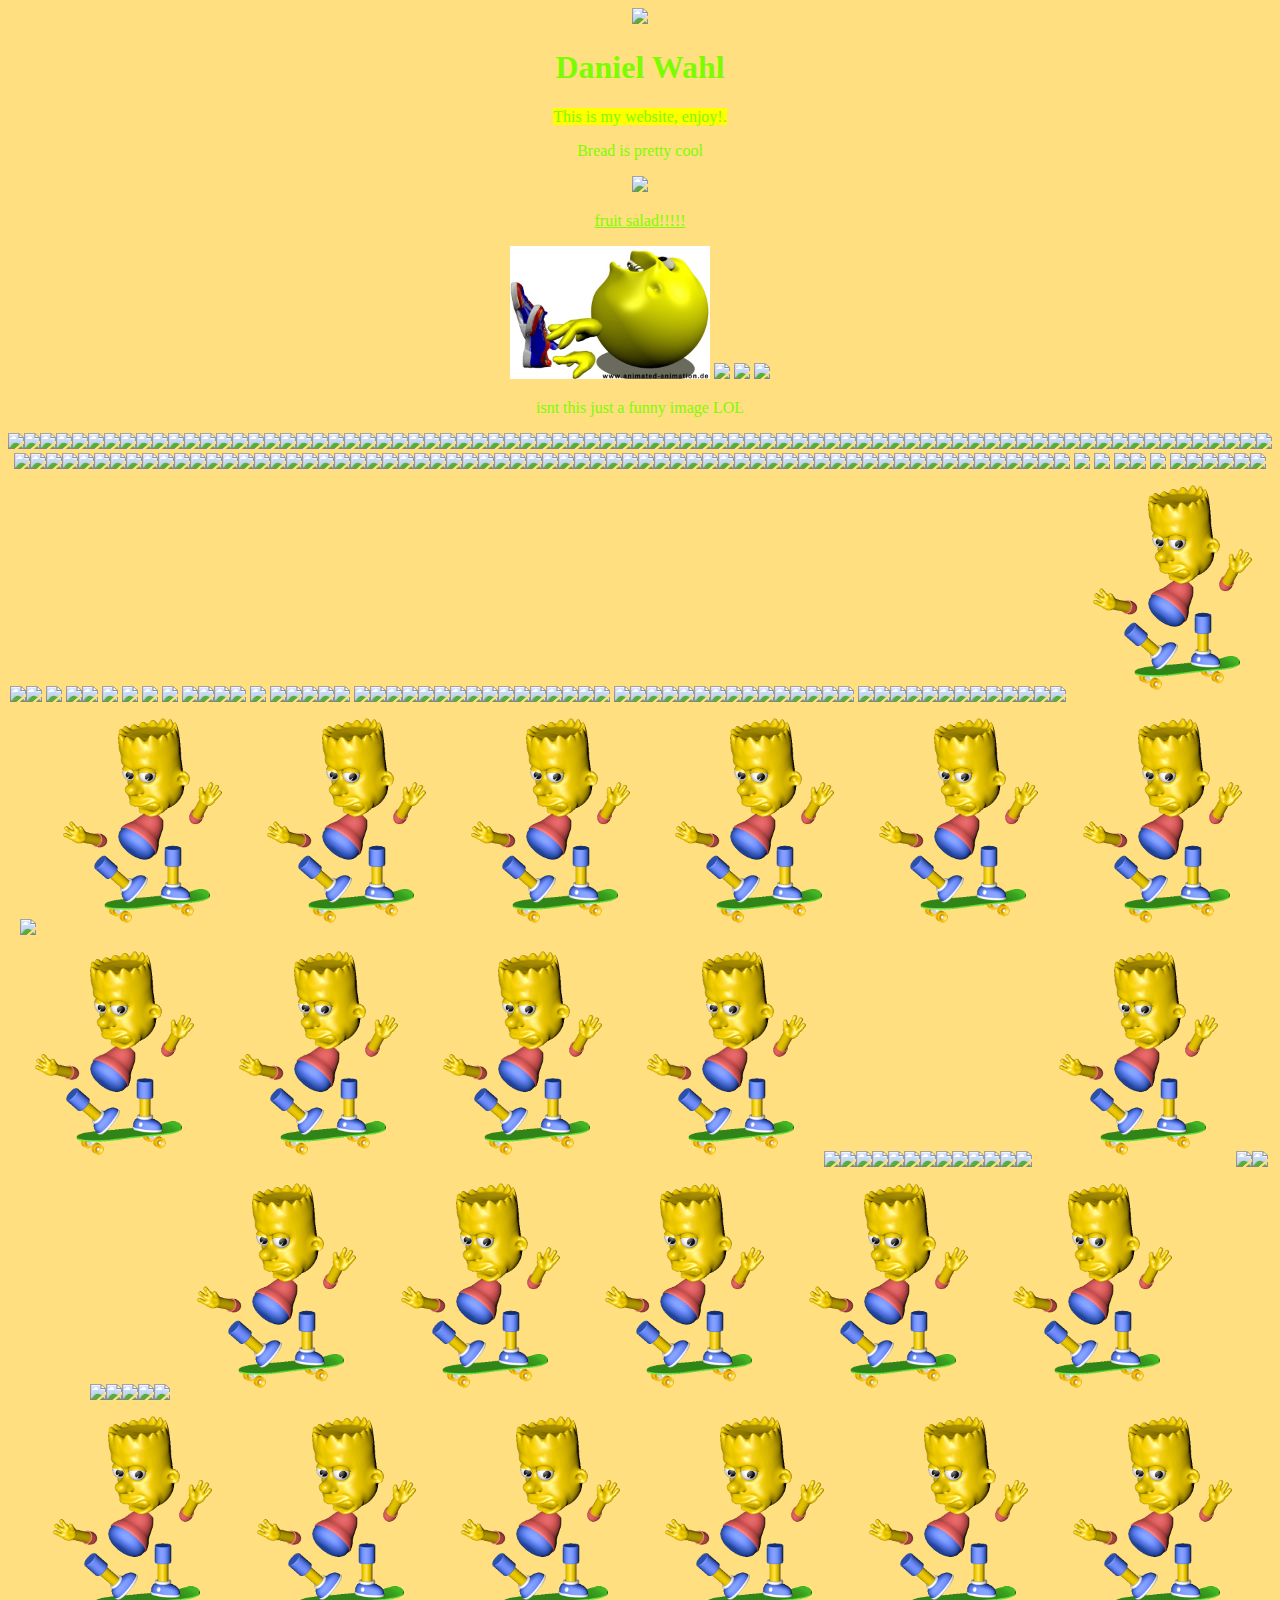
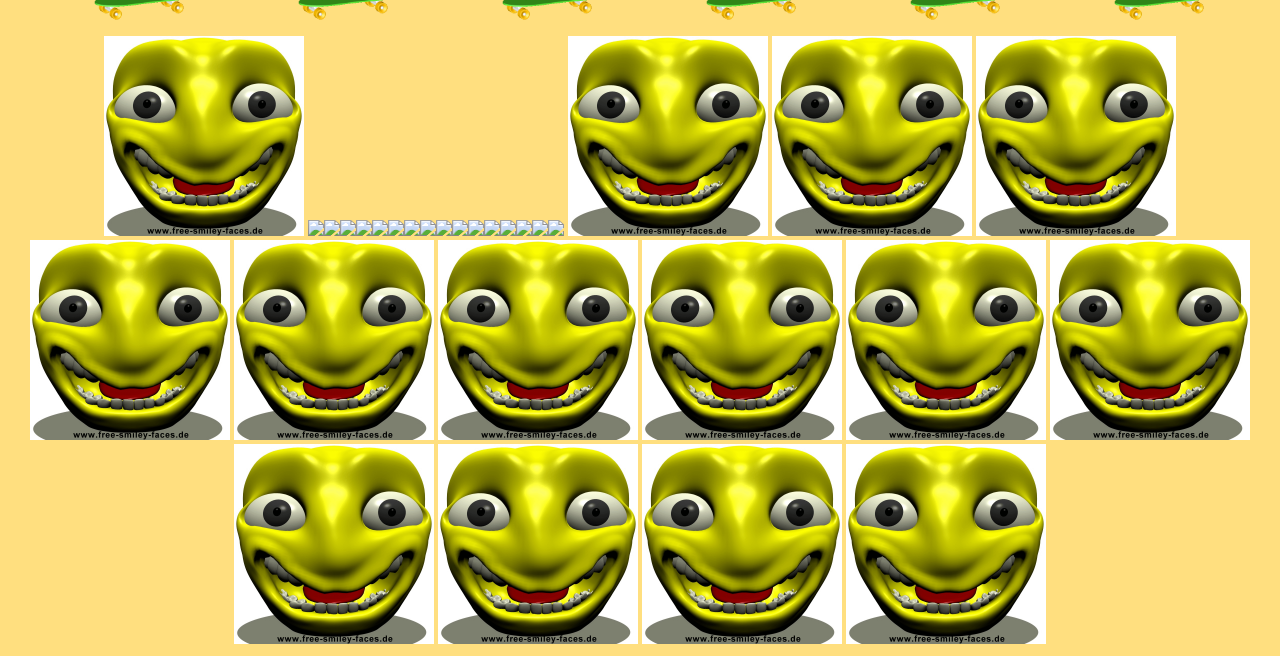
==== commit 69fd5bbe: "Add personal styling to website" ====
--- a/index.html
+++ b/index.html
@@ -73,23 +73,7 @@
                                                             <IMG SRC="animation2.gif">
                                                                 <IMG SRC="animation2.gif">
                                                                     <IMG SRC="animation2.gif">
-                                                                        <IMG SRC="animation2.gif">
-            <img class="image" src="kumer.png" alt="" width="120" height="120">
-            <div id="music"><embed src="Cowmoo.mp3" autostart=true loop=false></div>
-            <div id="music"><embed src="Chicken.mp3" autostart=true loop=false></div>
-            <div id="music"><embed src="oldmacdonald.mp3" autostart=true loop=false></div>
-            <div id="music"><embed src="Rooster.mp3" autostart=true loop=false></div
-            <div id="music"><embed src="Horse.mp3" autostart=true loop=false></div>
-            <div id="music"><embed src="Hen.mp3" autostart=true loop=false></div>
-            <div id="music"><embed src="Grouse.mp3" autostart=true loop=true></div>
-            <div id="music"><embed src="Goose.mp3" autostart=true loop=true></div>
-            <div id="music"><embed src="monkey.mp3" autostart=true loop=truse></div>
-            <div id="music"><embed src="cows.mp3" autostart=true loop=truse></div>
-            <div id="music"><embed src="cow2.mp3" autostart=true loop=truse></div>
-            <div id="music"><embed src="animal.mp3" autostart=true loop=truse></div>
-            <div id="music"><embed src="animal2.mp3" autostart=true loop=truse></div>
-            <div id="music"><embed src="animal3.mp3" autostart=true loop=truse></div>
-            <div id="music"><embed src="animal4.mp3" autostart=true loop=truse></div>
+                                                                        
         </body>
     </head>
 </html>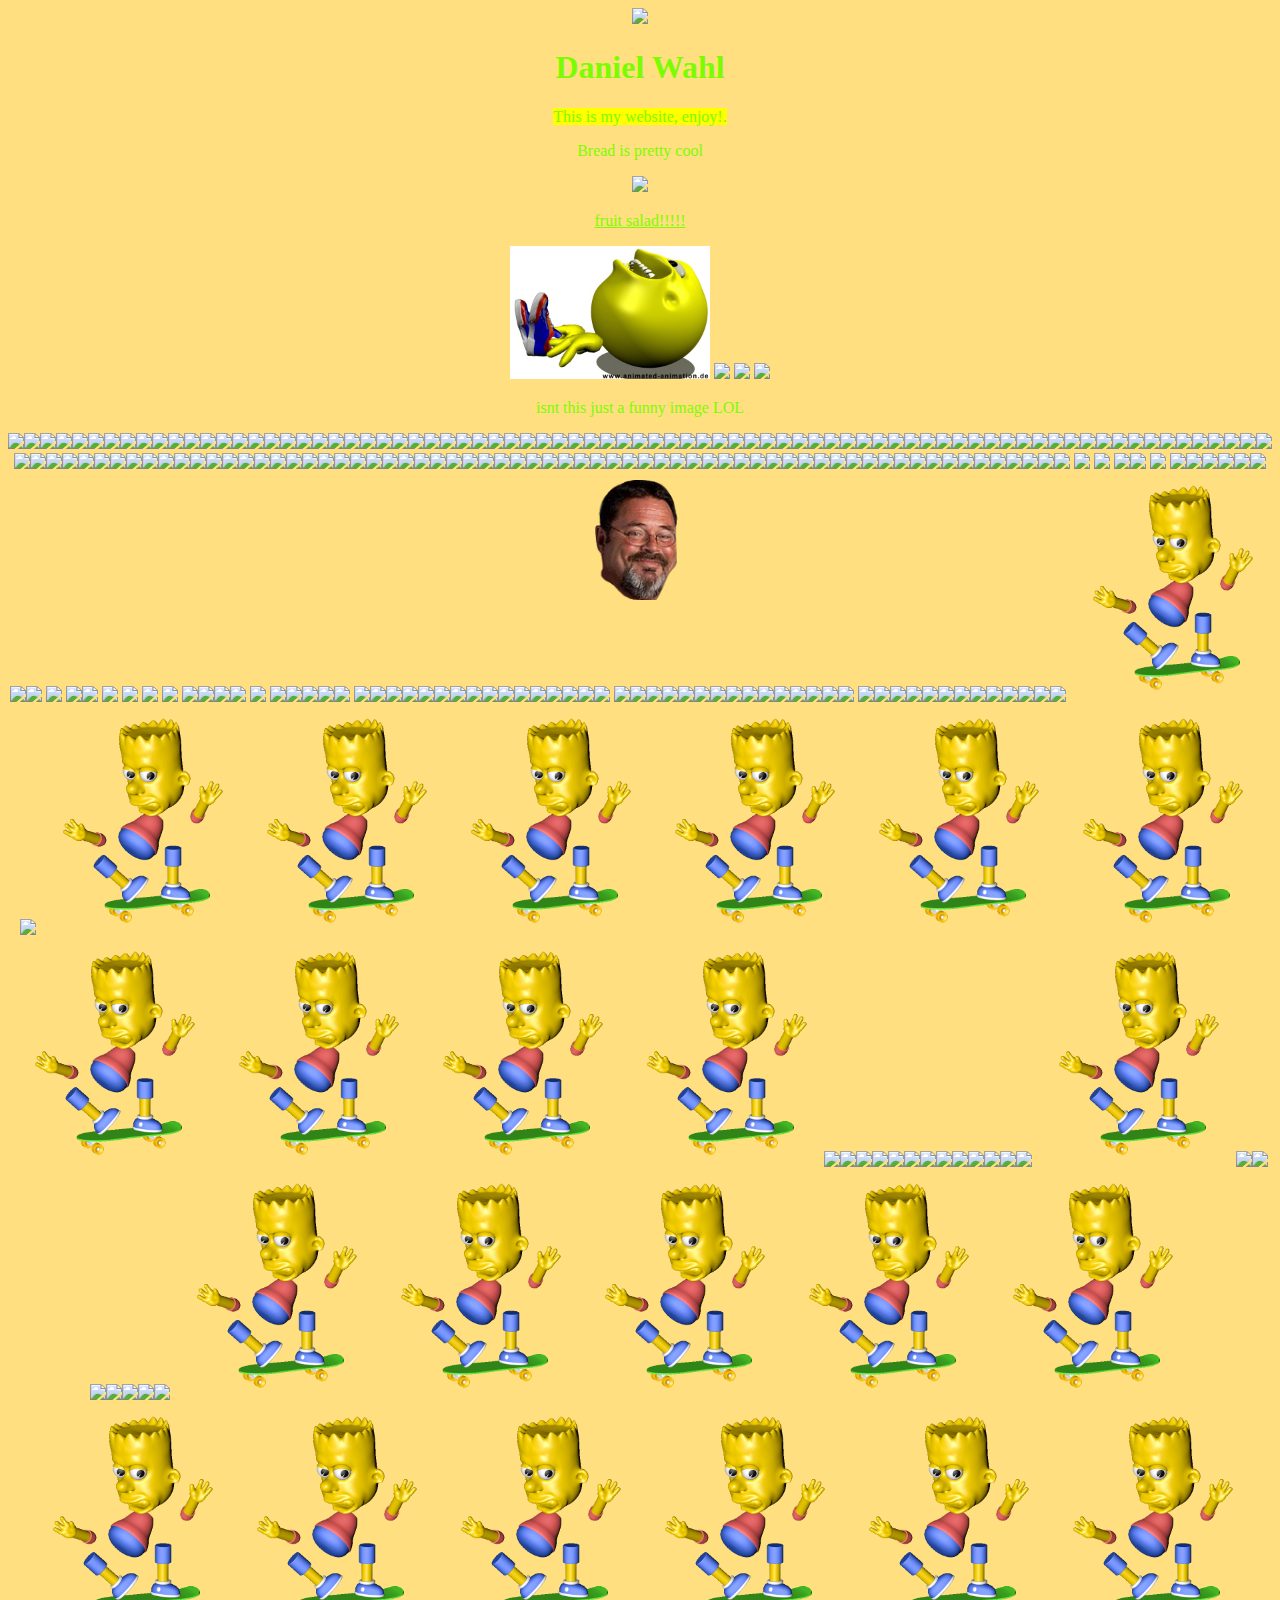
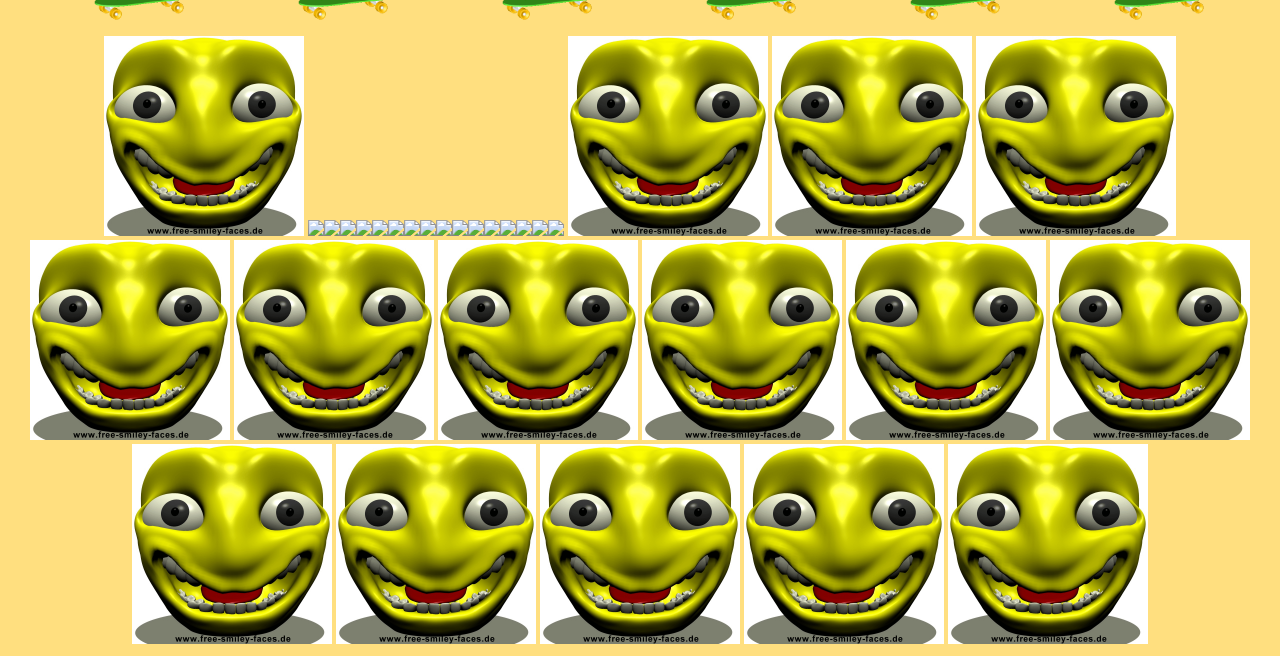
==== commit 6fa36afc: "Add styling to personal website" ====
--- a/index.html
+++ b/index.html
@@ -73,7 +73,8 @@
                                                             <IMG SRC="animation2.gif">
                                                                 <IMG SRC="animation2.gif">
                                                                     <IMG SRC="animation2.gif">
-                                                                        
+                                                                        <IMG SRC="animation2.gif">
+            <img class="image" src="kumer.png" alt="" width="120" height="120">
         </body>
     </head>
 </html>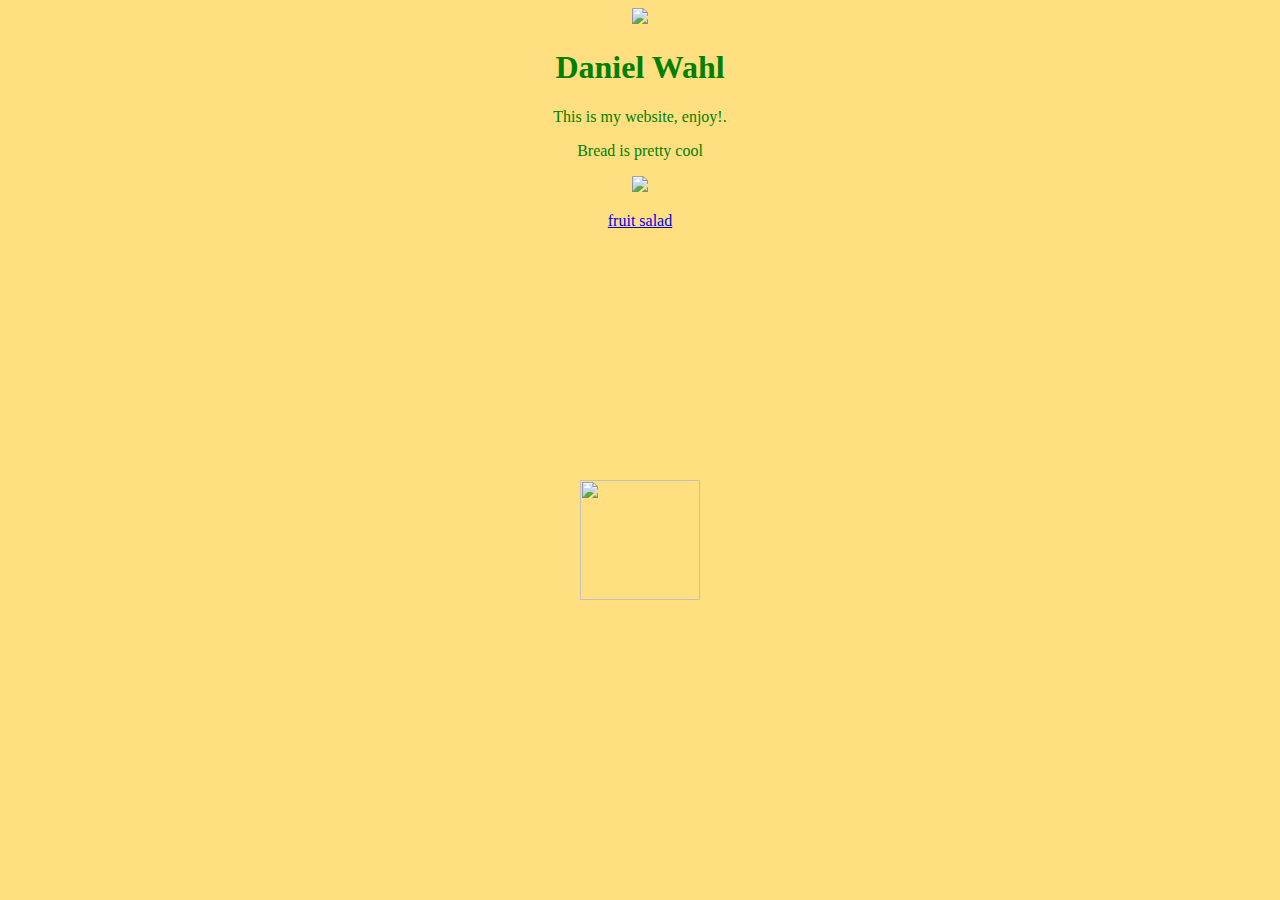
==== commit c20e5a15: "Create that was easy button" ====
--- a/index.html
+++ b/index.html
@@ -6,74 +6,10 @@
         <body>
             <img src="http://i.huffpost.com/gen/1387950/images/o-BREAD-facebook.jpg"></img>
             <h1> Daniel Wahl</h1>
-            <span style="background-color: #FFFF00">This is my website, enjoy!.</span>
+            <span>This is my website, enjoy!.</span>
             <p> Bread is pretty cool</p>
             <img src="http://gallery.yopriceville.com/var/resizes/Free-Clipart-Pictures/Fruit-PNG/Orange_Slice_Transparent_PNG_Clip_Art.png?m=1484193234"></img>
-<p></p><a href="http://images.media-allrecipes.com/userphotos/560x315/2289556.jpg">fruit salad!!!!!</a></p>
-<IMG SRC="animation.gif">
-            <img src="https://previews.123rf.com/images/lembit/lembit1507/lembit150700020/43278408-lemon-slice-isolated-on-a-white-background-Stock-Vector-half.jpg"></img>
-            <img src="https://www.panerabread.com/foundation/menu/details/sourdough-bread-loaf.jpg/_jcr_content/renditions/sourdough-bread-loaf.desktop.jpeg"></img>
-            <img src="https://i.pinimg.com/736x/07/53/2d/07532dfa9a61d2d38ced5e32d9ed6bd3--elephant-seal-presents.jpg"></img>
-            <p> isnt this just a funny image LOL</p>
-            <img src="https://i.pinimg.com/736x/07/53/2d/07532dfa9a61d2d38ced5e32d9ed6bd3--elephant-seal-presents.jpg"></img><img src="https://i.pinimg.com/736x/07/53/2d/07532dfa9a61d2d38ced5e32d9ed6bd3--elephant-seal-presents.jpg"></img><img src="https://i.pinimg.com/736x/07/53/2d/07532dfa9a61d2d38ced5e32d9ed6bd3--elephant-seal-presents.jpg"></img><img src="https://i.pinimg.com/736x/07/53/2d/07532dfa9a61d2d38ced5e32d9ed6bd3--elephant-seal-presents.jpg"></img><img src="https://i.pinimg.com/736x/07/53/2d/07532dfa9a61d2d38ced5e32d9ed6bd3--elephant-seal-presents.jpg"></img><img src="https://i.pinimg.com/736x/07/53/2d/07532dfa9a61d2d38ced5e32d9ed6bd3--elephant-seal-presents.jpg"></img><img src="https://i.pinimg.com/736x/07/53/2d/07532dfa9a61d2d38ced5e32d9ed6bd3--elephant-seal-presents.jpg"></img><img src="https://i.pinimg.com/736x/07/53/2d/07532dfa9a61d2d38ced5e32d9ed6bd3--elephant-seal-presents.jpg"></img><img src="https://i.pinimg.com/736x/07/53/2d/07532dfa9a61d2d38ced5e32d9ed6bd3--elephant-seal-presents.jpg"></img><img src="https://i.pinimg.com/736x/07/53/2d/07532dfa9a61d2d38ced5e32d9ed6bd3--elephant-seal-presents.jpg"></img><img src="https://i.pinimg.com/736x/07/53/2d/07532dfa9a61d2d38ced5e32d9ed6bd3--elephant-seal-presents.jpg"></img><img src="https://i.pinimg.com/736x/07/53/2d/07532dfa9a61d2d38ced5e32d9ed6bd3--elephant-seal-presents.jpg"></img><img src="https://i.pinimg.com/736x/07/53/2d/07532dfa9a61d2d38ced5e32d9ed6bd3--elephant-seal-presents.jpg"></img><img src="https://i.pinimg.com/736x/07/53/2d/07532dfa9a61d2d38ced5e32d9ed6bd3--elephant-seal-presents.jpg"></img><img src="https://i.pinimg.com/736x/07/53/2d/07532dfa9a61d2d38ced5e32d9ed6bd3--elephant-seal-presents.jpg"></img><img src="https://i.pinimg.com/736x/07/53/2d/07532dfa9a61d2d38ced5e32d9ed6bd3--elephant-seal-presents.jpg"></img><img src="https://i.pinimg.com/736x/07/53/2d/07532dfa9a61d2d38ced5e32d9ed6bd3--elephant-seal-presents.jpg"></img><img src="https://i.pinimg.com/736x/07/53/2d/07532dfa9a61d2d38ced5e32d9ed6bd3--elephant-seal-presents.jpg"></img><img src="https://i.pinimg.com/736x/07/53/2d/07532dfa9a61d2d38ced5e32d9ed6bd3--elephant-seal-presents.jpg"></img><img src="https://i.pinimg.com/736x/07/53/2d/07532dfa9a61d2d38ced5e32d9ed6bd3--elephant-seal-presents.jpg"></img><img src="https://i.pinimg.com/736x/07/53/2d/07532dfa9a61d2d38ced5e32d9ed6bd3--elephant-seal-presents.jpg"></img><img src="https://i.pinimg.com/736x/07/53/2d/07532dfa9a61d2d38ced5e32d9ed6bd3--elephant-seal-presents.jpg"></img><img src="https://i.pinimg.com/736x/07/53/2d/07532dfa9a61d2d38ced5e32d9ed6bd3--elephant-seal-presents.jpg"></img><img src="https://i.pinimg.com/736x/07/53/2d/07532dfa9a61d2d38ced5e32d9ed6bd3--elephant-seal-presents.jpg"></img><img src="https://i.pinimg.com/736x/07/53/2d/07532dfa9a61d2d38ced5e32d9ed6bd3--elephant-seal-presents.jpg"></img><img src="https://i.pinimg.com/736x/07/53/2d/07532dfa9a61d2d38ced5e32d9ed6bd3--elephant-seal-presents.jpg"></img><img src="https://i.pinimg.com/736x/07/53/2d/07532dfa9a61d2d38ced5e32d9ed6bd3--elephant-seal-presents.jpg"></img><img src="https://i.pinimg.com/736x/07/53/2d/07532dfa9a61d2d38ced5e32d9ed6bd3--elephant-seal-presents.jpg"></img><img src="https://i.pinimg.com/736x/07/53/2d/07532dfa9a61d2d38ced5e32d9ed6bd3--elephant-seal-presents.jpg"></img><img src="https://i.pinimg.com/736x/07/53/2d/07532dfa9a61d2d38ced5e32d9ed6bd3--elephant-seal-presents.jpg"></img><img src="https://i.pinimg.com/736x/07/53/2d/07532dfa9a61d2d38ced5e32d9ed6bd3--elephant-seal-presents.jpg"></img><img src="https://i.pinimg.com/736x/07/53/2d/07532dfa9a61d2d38ced5e32d9ed6bd3--elephant-seal-presents.jpg"></img><img src="https://i.pinimg.com/736x/07/53/2d/07532dfa9a61d2d38ced5e32d9ed6bd3--elephant-seal-presents.jpg"></img><img src="https://i.pinimg.com/736x/07/53/2d/07532dfa9a61d2d38ced5e32d9ed6bd3--elephant-seal-presents.jpg"></img><img src="https://i.pinimg.com/736x/07/53/2d/07532dfa9a61d2d38ced5e32d9ed6bd3--elephant-seal-presents.jpg"></img><img src="https://i.pinimg.com/736x/07/53/2d/07532dfa9a61d2d38ced5e32d9ed6bd3--elephant-seal-presents.jpg"></img><img src="https://i.pinimg.com/736x/07/53/2d/07532dfa9a61d2d38ced5e32d9ed6bd3--elephant-seal-presents.jpg"></img><img src="https://i.pinimg.com/736x/07/53/2d/07532dfa9a61d2d38ced5e32d9ed6bd3--elephant-seal-presents.jpg"></img><img src="https://i.pinimg.com/736x/07/53/2d/07532dfa9a61d2d38ced5e32d9ed6bd3--elephant-seal-presents.jpg"></img><img src="https://i.pinimg.com/736x/07/53/2d/07532dfa9a61d2d38ced5e32d9ed6bd3--elephant-seal-presents.jpg"></img><img src="https://i.pinimg.com/736x/07/53/2d/07532dfa9a61d2d38ced5e32d9ed6bd3--elephant-seal-presents.jpg"></img><img src="https://i.pinimg.com/736x/07/53/2d/07532dfa9a61d2d38ced5e32d9ed6bd3--elephant-seal-presents.jpg"></img><img src="https://i.pinimg.com/736x/07/53/2d/07532dfa9a61d2d38ced5e32d9ed6bd3--elephant-seal-presents.jpg"></img><img src="https://i.pinimg.com/736x/07/53/2d/07532dfa9a61d2d38ced5e32d9ed6bd3--elephant-seal-presents.jpg"></img><img src="https://i.pinimg.com/736x/07/53/2d/07532dfa9a61d2d38ced5e32d9ed6bd3--elephant-seal-presents.jpg"></img><img src="https://i.pinimg.com/736x/07/53/2d/07532dfa9a61d2d38ced5e32d9ed6bd3--elephant-seal-presents.jpg"></img><img src="https://i.pinimg.com/736x/07/53/2d/07532dfa9a61d2d38ced5e32d9ed6bd3--elephant-seal-presents.jpg"></img><img src="https://i.pinimg.com/736x/07/53/2d/07532dfa9a61d2d38ced5e32d9ed6bd3--elephant-seal-presents.jpg"></img><img src="https://i.pinimg.com/736x/07/53/2d/07532dfa9a61d2d38ced5e32d9ed6bd3--elephant-seal-presents.jpg"></img><img src="https://i.pinimg.com/736x/07/53/2d/07532dfa9a61d2d38ced5e32d9ed6bd3--elephant-seal-presents.jpg"></img><img src="https://i.pinimg.com/736x/07/53/2d/07532dfa9a61d2d38ced5e32d9ed6bd3--elephant-seal-presents.jpg"></img><img src="https://i.pinimg.com/736x/07/53/2d/07532dfa9a61d2d38ced5e32d9ed6bd3--elephant-seal-presents.jpg"></img><img src="https://i.pinimg.com/736x/07/53/2d/07532dfa9a61d2d38ced5e32d9ed6bd3--elephant-seal-presents.jpg"></img><img src="https://i.pinimg.com/736x/07/53/2d/07532dfa9a61d2d38ced5e32d9ed6bd3--elephant-seal-presents.jpg"></img><img src="https://i.pinimg.com/736x/07/53/2d/07532dfa9a61d2d38ced5e32d9ed6bd3--elephant-seal-presents.jpg"></img><img src="https://i.pinimg.com/736x/07/53/2d/07532dfa9a61d2d38ced5e32d9ed6bd3--elephant-seal-presents.jpg"></img><img src="https://i.pinimg.com/736x/07/53/2d/07532dfa9a61d2d38ced5e32d9ed6bd3--elephant-seal-presents.jpg"></img><img src="https://i.pinimg.com/736x/07/53/2d/07532dfa9a61d2d38ced5e32d9ed6bd3--elephant-seal-presents.jpg"></img><img src="https://i.pinimg.com/736x/07/53/2d/07532dfa9a61d2d38ced5e32d9ed6bd3--elephant-seal-presents.jpg"></img><img src="https://i.pinimg.com/736x/07/53/2d/07532dfa9a61d2d38ced5e32d9ed6bd3--elephant-seal-presents.jpg"></img><img src="https://i.pinimg.com/736x/07/53/2d/07532dfa9a61d2d38ced5e32d9ed6bd3--elephant-seal-presents.jpg"></img><img src="https://i.pinimg.com/736x/07/53/2d/07532dfa9a61d2d38ced5e32d9ed6bd3--elephant-seal-presents.jpg"></img><img src="https://i.pinimg.com/736x/07/53/2d/07532dfa9a61d2d38ced5e32d9ed6bd3--elephant-seal-presents.jpg"></img><img src="https://i.pinimg.com/736x/07/53/2d/07532dfa9a61d2d38ced5e32d9ed6bd3--elephant-seal-presents.jpg"></img><img src="https://i.pinimg.com/736x/07/53/2d/07532dfa9a61d2d38ced5e32d9ed6bd3--elephant-seal-presents.jpg"></img><img src="https://i.pinimg.com/736x/07/53/2d/07532dfa9a61d2d38ced5e32d9ed6bd3--elephant-seal-presents.jpg"></img><img src="https://i.pinimg.com/736x/07/53/2d/07532dfa9a61d2d38ced5e32d9ed6bd3--elephant-seal-presents.jpg"></img><img src="https://i.pinimg.com/736x/07/53/2d/07532dfa9a61d2d38ced5e32d9ed6bd3--elephant-seal-presents.jpg"></img><img src="https://i.pinimg.com/736x/07/53/2d/07532dfa9a61d2d38ced5e32d9ed6bd3--elephant-seal-presents.jpg"></img><img src="https://i.pinimg.com/736x/07/53/2d/07532dfa9a61d2d38ced5e32d9ed6bd3--elephant-seal-presents.jpg"></img><img src="https://i.pinimg.com/736x/07/53/2d/07532dfa9a61d2d38ced5e32d9ed6bd3--elephant-seal-presents.jpg"></img><img src="https://i.pinimg.com/736x/07/53/2d/07532dfa9a61d2d38ced5e32d9ed6bd3--elephant-seal-presents.jpg"></img><img src="https://i.pinimg.com/736x/07/53/2d/07532dfa9a61d2d38ced5e32d9ed6bd3--elephant-seal-presents.jpg"></img><img src="https://i.pinimg.com/736x/07/53/2d/07532dfa9a61d2d38ced5e32d9ed6bd3--elephant-seal-presents.jpg"></img><img src="https://i.pinimg.com/736x/07/53/2d/07532dfa9a61d2d38ced5e32d9ed6bd3--elephant-seal-presents.jpg"></img><img src="https://i.pinimg.com/736x/07/53/2d/07532dfa9a61d2d38ced5e32d9ed6bd3--elephant-seal-presents.jpg"></img><img src="https://i.pinimg.com/736x/07/53/2d/07532dfa9a61d2d38ced5e32d9ed6bd3--elephant-seal-presents.jpg"></img><img src="https://i.pinimg.com/736x/07/53/2d/07532dfa9a61d2d38ced5e32d9ed6bd3--elephant-seal-presents.jpg"></img><img src="https://i.pinimg.com/736x/07/53/2d/07532dfa9a61d2d38ced5e32d9ed6bd3--elephant-seal-presents.jpg"></img><img src="https://i.pinimg.com/736x/07/53/2d/07532dfa9a61d2d38ced5e32d9ed6bd3--elephant-seal-presents.jpg"></img><img src="https://i.pinimg.com/736x/07/53/2d/07532dfa9a61d2d38ced5e32d9ed6bd3--elephant-seal-presents.jpg"></img><img src="https://i.pinimg.com/736x/07/53/2d/07532dfa9a61d2d38ced5e32d9ed6bd3--elephant-seal-presents.jpg"></img><img src="https://i.pinimg.com/736x/07/53/2d/07532dfa9a61d2d38ced5e32d9ed6bd3--elephant-seal-presents.jpg"></img><img src="https://i.pinimg.com/736x/07/53/2d/07532dfa9a61d2d38ced5e32d9ed6bd3--elephant-seal-presents.jpg"></img><img src="https://i.pinimg.com/736x/07/53/2d/07532dfa9a61d2d38ced5e32d9ed6bd3--elephant-seal-presents.jpg"></img><img src="https://i.pinimg.com/736x/07/53/2d/07532dfa9a61d2d38ced5e32d9ed6bd3--elephant-seal-presents.jpg"></img><img src="https://i.pinimg.com/736x/07/53/2d/07532dfa9a61d2d38ced5e32d9ed6bd3--elephant-seal-presents.jpg"></img><img src="https://i.pinimg.com/736x/07/53/2d/07532dfa9a61d2d38ced5e32d9ed6bd3--elephant-seal-presents.jpg"></img><img src="https://i.pinimg.com/736x/07/53/2d/07532dfa9a61d2d38ced5e32d9ed6bd3--elephant-seal-presents.jpg"></img><img src="https://i.pinimg.com/736x/07/53/2d/07532dfa9a61d2d38ced5e32d9ed6bd3--elephant-seal-presents.jpg"></img><img src="https://i.pinimg.com/736x/07/53/2d/07532dfa9a61d2d38ced5e32d9ed6bd3--elephant-seal-presents.jpg"></img><img src="https://i.pinimg.com/736x/07/53/2d/07532dfa9a61d2d38ced5e32d9ed6bd3--elephant-seal-presents.jpg"></img><img src="https://i.pinimg.com/736x/07/53/2d/07532dfa9a61d2d38ced5e32d9ed6bd3--elephant-seal-presents.jpg"></img><img src="https://i.pinimg.com/736x/07/53/2d/07532dfa9a61d2d38ced5e32d9ed6bd3--elephant-seal-presents.jpg"></img><img src="https://i.pinimg.com/736x/07/53/2d/07532dfa9a61d2d38ced5e32d9ed6bd3--elephant-seal-presents.jpg"></img><img src="https://i.pinimg.com/736x/07/53/2d/07532dfa9a61d2d38ced5e32d9ed6bd3--elephant-seal-presents.jpg"></img><img src="https://i.pinimg.com/736x/07/53/2d/07532dfa9a61d2d38ced5e32d9ed6bd3--elephant-seal-presents.jpg"></img><img src="https://i.pinimg.com/736x/07/53/2d/07532dfa9a61d2d38ced5e32d9ed6bd3--elephant-seal-presents.jpg"></img><img src="https://i.pinimg.com/736x/07/53/2d/07532dfa9a61d2d38ced5e32d9ed6bd3--elephant-seal-presents.jpg"></img><img src="https://i.pinimg.com/736x/07/53/2d/07532dfa9a61d2d38ced5e32d9ed6bd3--elephant-seal-presents.jpg"></img><img src="https://i.pinimg.com/736x/07/53/2d/07532dfa9a61d2d38ced5e32d9ed6bd3--elephant-seal-presents.jpg"></img><img src="https://i.pinimg.com/736x/07/53/2d/07532dfa9a61d2d38ced5e32d9ed6bd3--elephant-seal-presents.jpg"></img><img src="https://i.pinimg.com/736x/07/53/2d/07532dfa9a61d2d38ced5e32d9ed6bd3--elephant-seal-presents.jpg"></img><img src="https://i.pinimg.com/736x/07/53/2d/07532dfa9a61d2d38ced5e32d9ed6bd3--elephant-seal-presents.jpg"></img><img src="https://i.pinimg.com/736x/07/53/2d/07532dfa9a61d2d38ced5e32d9ed6bd3--elephant-seal-presents.jpg"></img><img src="https://i.pinimg.com/736x/07/53/2d/07532dfa9a61d2d38ced5e32d9ed6bd3--elephant-seal-presents.jpg"></img><img src="https://i.pinimg.com/736x/07/53/2d/07532dfa9a61d2d38ced5e32d9ed6bd3--elephant-seal-presents.jpg"></img><img src="https://i.pinimg.com/736x/07/53/2d/07532dfa9a61d2d38ced5e32d9ed6bd3--elephant-seal-presents.jpg"></img><img src="https://i.pinimg.com/736x/07/53/2d/07532dfa9a61d2d38ced5e32d9ed6bd3--elephant-seal-presents.jpg"></img><img src="https://i.pinimg.com/736x/07/53/2d/07532dfa9a61d2d38ced5e32d9ed6bd3--elephant-seal-presents.jpg"></img><img src="https://i.pinimg.com/736x/07/53/2d/07532dfa9a61d2d38ced5e32d9ed6bd3--elephant-seal-presents.jpg"></img><img src="https://i.pinimg.com/736x/07/53/2d/07532dfa9a61d2d38ced5e32d9ed6bd3--elephant-seal-presents.jpg"></img><img src="https://i.pinimg.com/736x/07/53/2d/07532dfa9a61d2d38ced5e32d9ed6bd3--elephant-seal-presents.jpg"></img><img src="https://i.pinimg.com/736x/07/53/2d/07532dfa9a61d2d38ced5e32d9ed6bd3--elephant-seal-presents.jpg"></img><img src="https://i.pinimg.com/736x/07/53/2d/07532dfa9a61d2d38ced5e32d9ed6bd3--elephant-seal-presents.jpg"></img><img src="https://i.pinimg.com/736x/07/53/2d/07532dfa9a61d2d38ced5e32d9ed6bd3--elephant-seal-presents.jpg"></img><img src="https://i.pinimg.com/736x/07/53/2d/07532dfa9a61d2d38ced5e32d9ed6bd3--elephant-seal-presents.jpg"></img><img src="https://i.pinimg.com/736x/07/53/2d/07532dfa9a61d2d38ced5e32d9ed6bd3--elephant-seal-presents.jpg"></img><img src="https://i.pinimg.com/736x/07/53/2d/07532dfa9a61d2d38ced5e32d9ed6bd3--elephant-seal-presents.jpg"></img><img src="https://i.pinimg.com/736x/07/53/2d/07532dfa9a61d2d38ced5e32d9ed6bd3--elephant-seal-presents.jpg"></img><img src="https://i.pinimg.com/736x/07/53/2d/07532dfa9a61d2d38ced5e32d9ed6bd3--elephant-seal-presents.jpg"></img><img src="https://i.pinimg.com/736x/07/53/2d/07532dfa9a61d2d38ced5e32d9ed6bd3--elephant-seal-presents.jpg"></img><img src="https://i.pinimg.com/736x/07/53/2d/07532dfa9a61d2d38ced5e32d9ed6bd3--elephant-seal-presents.jpg"></img><img src="https://i.pinimg.com/736x/07/53/2d/07532dfa9a61d2d38ced5e32d9ed6bd3--elephant-seal-presents.jpg"></img><img src="https://i.pinimg.com/736x/07/53/2d/07532dfa9a61d2d38ced5e32d9ed6bd3--elephant-seal-presents.jpg"></img><img src="https://i.pinimg.com/736x/07/53/2d/07532dfa9a61d2d38ced5e32d9ed6bd3--elephant-seal-presents.jpg"></img><img src="https://i.pinimg.com/736x/07/53/2d/07532dfa9a61d2d38ced5e32d9ed6bd3--elephant-seal-presents.jpg"></img><img src="https://i.pinimg.com/736x/07/53/2d/07532dfa9a61d2d38ced5e32d9ed6bd3--elephant-seal-presents.jpg"></img><img src="https://i.pinimg.com/736x/07/53/2d/07532dfa9a61d2d38ced5e32d9ed6bd3--elephant-seal-presents.jpg"></img><img src="https://i.pinimg.com/736x/07/53/2d/07532dfa9a61d2d38ced5e32d9ed6bd3--elephant-seal-presents.jpg"></img><img src="https://i.pinimg.com/736x/07/53/2d/07532dfa9a61d2d38ced5e32d9ed6bd3--elephant-seal-presents.jpg"></img><img src="https://i.pinimg.com/736x/07/53/2d/07532dfa9a61d2d38ced5e32d9ed6bd3--elephant-seal-presents.jpg"></img><img src="https://i.pinimg.com/736x/07/53/2d/07532dfa9a61d2d38ced5e32d9ed6bd3--elephant-seal-presents.jpg"></img><img src="https://i.pinimg.com/736x/07/53/2d/07532dfa9a61d2d38ced5e32d9ed6bd3--elephant-seal-presents.jpg"></img><img src="https://i.pinimg.com/736x/07/53/2d/07532dfa9a61d2d38ced5e32d9ed6bd3--elephant-seal-presents.jpg"></img><img src="https://i.pinimg.com/736x/07/53/2d/07532dfa9a61d2d38ced5e32d9ed6bd3--elephant-seal-presents.jpg"></img><img src="https://i.pinimg.com/736x/07/53/2d/07532dfa9a61d2d38ced5e32d9ed6bd3--elephant-seal-presents.jpg"></img><img src="https://i.pinimg.com/736x/07/53/2d/07532dfa9a61d2d38ced5e32d9ed6bd3--elephant-seal-presents.jpg"></img><img src="https://i.pinimg.com/736x/07/53/2d/07532dfa9a61d2d38ced5e32d9ed6bd3--elephant-seal-presents.jpg"></img><img src="https://i.pinimg.com/736x/07/53/2d/07532dfa9a61d2d38ced5e32d9ed6bd3--elephant-seal-presents.jpg"></img><img src="https://i.pinimg.com/736x/07/53/2d/07532dfa9a61d2d38ced5e32d9ed6bd3--elephant-seal-presents.jpg"></img><img src="https://i.pinimg.com/736x/07/53/2d/07532dfa9a61d2d38ced5e32d9ed6bd3--elephant-seal-presents.jpg"></img><img src="https://i.pinimg.com/736x/07/53/2d/07532dfa9a61d2d38ced5e32d9ed6bd3--elephant-seal-presents.jpg"></img><img src="https://i.pinimg.com/736x/07/53/2d/07532dfa9a61d2d38ced5e32d9ed6bd3--elephant-seal-presents.jpg"></img><img src="https://i.pinimg.com/736x/07/53/2d/07532dfa9a61d2d38ced5e32d9ed6bd3--elephant-seal-presents.jpg"></img>
-            <IMG SRC="cowboy.gif">
-                <IMG SRC="cowboy.gif">
-                    <IMG SRC="cowboy.gif"><IMG SRC="nyan.gif">
-                        <IMG SRC="cowboy.gif"> <IMG SRC="fun.gif"><IMG SRC="fun.gif"><IMG SRC="fun.gif"><IMG SRC="fun.gif"><IMG SRC="fun.gif"><IMG SRC="fun.gif"><IMG SRC="fun.gif"><IMG SRC="fun.gif">
-                            <IMG SRC="yeehaw.gif">
-                                <IMG SRC="yeehaw.gif"><IMG SRC="nyan.gif">
-                                    <IMG SRC="yeehaw.gif">
-                                        <IMG SRC="yeehaw.gif">
-                                            <IMG SRC="yeehaw.gif">
-                                                <IMG SRC="yeehaw.gif">
-                                                    <IMG SRC="yeehaw.gif"><IMG SRC="nyan.gif"><IMG SRC="nyan.gif"><IMG SRC="nyan.gif">
-                                                        <IMG SRC="yeehaw.gif">
-                                                            <IMG SRC="yeehaw.gif"><IMG SRC="fun.gif"><IMG SRC="fun.gif"><IMG SRC="fun.gif"><IMG SRC="fun.gif">
-                                                                <IMG SRC="yeehaw.gif"><IMG SRC="bad.gif"><IMG SRC="bad.gif"><IMG SRC="bad.gif"><IMG SRC="bad.gif"><IMG SRC="bad.gif"><IMG SRC="bad.gif"><IMG SRC="bad.gif"><IMG SRC="bad.gif"><IMG SRC="bad.gif"><IMG SRC="bad.gif"><IMG SRC="bad.gif"><IMG SRC="bad.gif"><IMG SRC="bad.gif"><IMG SRC="bad.gif"><IMG SRC="bad.gif">
-                                                                    <IMG SRC="yeehaw.gif"><IMG SRC="yeehaw.gif"><IMG SRC="yeehaw.gif"><IMG SRC="yeehaw.gif"><IMG SRC="yeehaw.gif"><IMG SRC="yeehaw.gif"><IMG SRC="yeehaw.gif"><IMG SRC="yeehaw.gif"><IMG SRC="yeehaw.gif"><IMG SRC="yeehaw.gif"><IMG SRC="yeehaw.gif"><IMG SRC="yeehaw.gif"><IMG SRC="yeehaw.gif"><IMG SRC="yeehaw.gif"><IMG SRC="yeehaw.gif">
-                                                                        <IMG SRC="nyan.gif"><IMG SRC="nyan.gif"><IMG SRC="nyan.gif"><IMG SRC="nyan.gif"><IMG SRC="nyan.gif"><IMG SRC="nyan.gif"><IMG SRC="nyan.gif"><IMG SRC="nyan.gif"><IMG SRC="nyan.gif"><IMG SRC="nyan.gif"><IMG SRC="nyan.gif"><IMG SRC="nyan.gif"><IMG SRC="nyan.gif">
-                            
-            <IMG SRC="thank.gif">
-                <IMG SRC="cowboy.gif">
-                <IMG SRC="thank.gif">
-                    <IMG SRC="thank.gif">
-                        <IMG SRC="thank.gif">
-                            <IMG SRC="thank.gif">
-                                <IMG SRC="thank.gif">
-                                    <IMG SRC="thank.gif">
-                                        <IMG SRC="thank.gif">
-                                            <IMG SRC="thank.gif">
-                                                <IMG SRC="thank.gif">
-                                                    <IMG SRC="thank.gif"><IMG SRC="bad.gif"><IMG SRC="bad.gif"><IMG SRC="bad.gif"><IMG SRC="bad.gif"><IMG SRC="bad.gif"><IMG SRC="bad.gif"><IMG SRC="bad.gif"><IMG SRC="bad.gif"><IMG SRC="bad.gif"><IMG SRC="bad.gif"><IMG SRC="bad.gif"><IMG SRC="bad.gif"><IMG SRC="bad.gif">
-                                                        <IMG SRC="thank.gif"><IMG SRC="bad.gif"><IMG SRC="bad.gif"><IMG SRC="bad.gif"><IMG SRC="bad.gif"><IMG SRC="bad.gif"><IMG SRC="bad.gif"><IMG SRC="bad.gif">
-                                                            <IMG SRC="thank.gif">
-                                                                <IMG SRC="thank.gif">
-                                                                    <IMG SRC="thank.gif">
-                                                                        <IMG SRC="thank.gif">
-                                                                            <IMG SRC="thank.gif">
-                                                                                <IMG SRC="thank.gif">
-                                                                                    <IMG SRC="thank.gif">
-                                                                                        <IMG SRC="thank.gif">
-                                                                                            <IMG SRC="thank.gif">
-                                                                                                <IMG SRC="thank.gif">
-                                                                                                    <IMG SRC="thank.gif">
-                                                                                                        
-                <IMG SRC="animation2.gif">
-                    <IMG SRC="cowboy.gif"><IMG SRC="fun.gif"><IMG SRC="fun.gif"><IMG SRC="fun.gif"><IMG SRC="fun.gif"><IMG SRC="fun.gif"><IMG SRC="fun.gif"><IMG SRC="fun.gif"><IMG SRC="fun.gif"><IMG SRC="fun.gif"><IMG SRC="fun.gif"><IMG SRC="fun.gif"><IMG SRC="fun.gif"><IMG SRC="fun.gif"><IMG SRC="fun.gif"><IMG SRC="fun.gif">
-                    <IMG SRC="animation2.gif">
-                        <IMG SRC="animation2.gif">
-                            <IMG SRC="animation2.gif">
-                                <IMG SRC="animation2.gif">
-                                    <IMG SRC="animation2.gif">
-                                        <IMG SRC="animation2.gif">
-                                            <IMG SRC="animation2.gif">
-                                                <IMG SRC="animation2.gif">
-                                                    <IMG SRC="animation2.gif">
-                                                        <IMG SRC="animation2.gif">
-                                                            <IMG SRC="animation2.gif">
-                                                                <IMG SRC="animation2.gif">
-                                                                    <IMG SRC="animation2.gif">
-                                                                        <IMG SRC="animation2.gif">
+<p></p><a href="http://images.media-allrecipes.com/userphotos/560x315/2289556.jpg">fruit salad</a></p>
             <img class="image" src="kumer.png" alt="" width="120" height="120">
         </body>
     </head>
--- a/styles.css
+++ b/styles.css
@@ -3,32 +3,23 @@
 }
 body {
     text-align: right;
-    font-family: "Comic Sans MS";
+    font-family: "Arial";
 }
 body {
     text-align: center;
-    font-family: "Comic Sans MS";
+    font-family: "Aria";
 background-color: #FFDF7F;
 }
 body,
-body a {
-    color: 	#7CFC00;
-    }
+body a
 
 .tagline {
-    color: magenta;
-    }
-
-.tagline a {
     color: green;
     }
 
 .flat-list.buttons li a {
     color: brown;
     }
-    body {
-        background-image: url(" http://purelyfacts.com/pics/items/animals/Anteater.jpg");
-    } 
     .image {
     position: absolute;
     top: 60%;
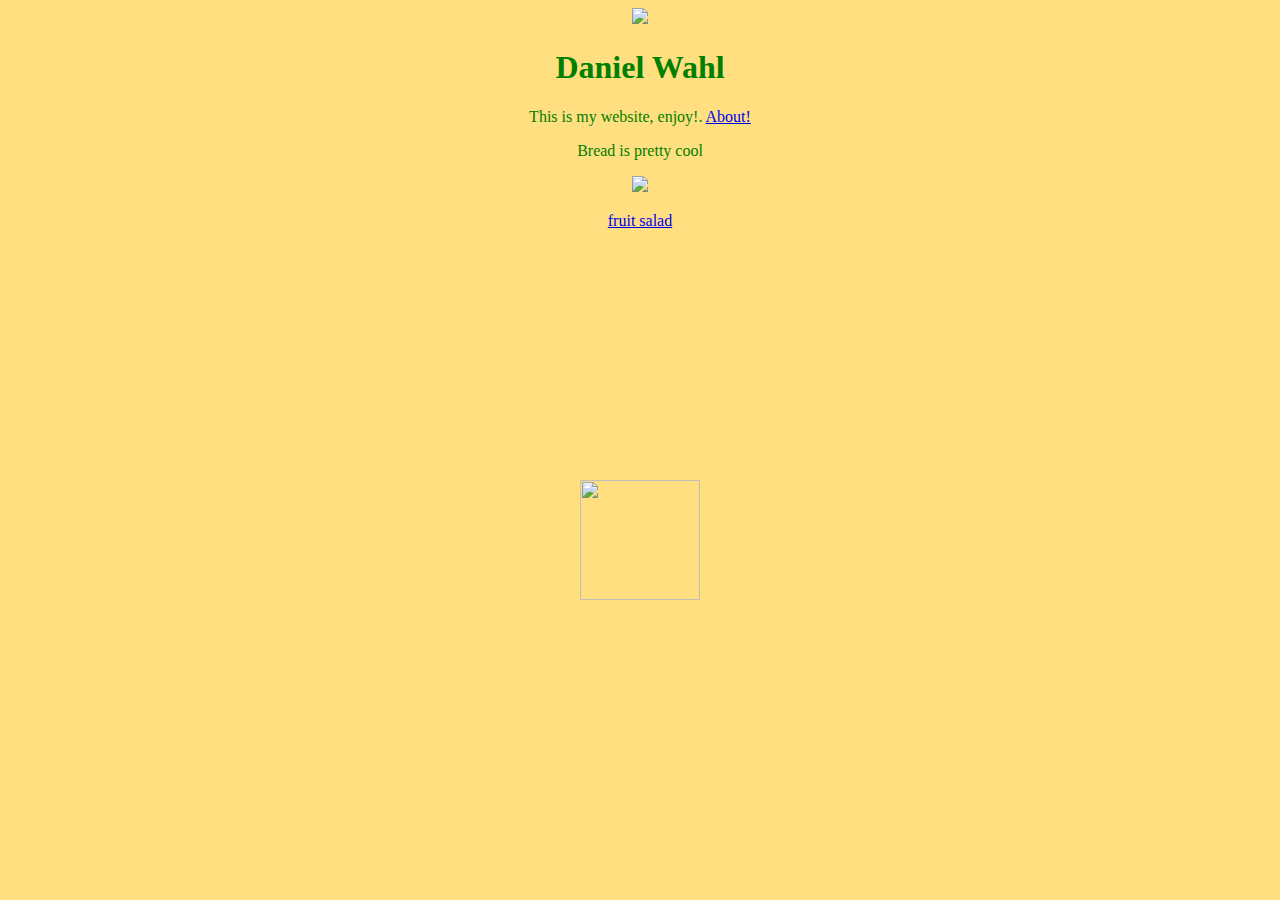
==== commit 90ffaaef: "Create personal website" ====
--- a/index.html
+++ b/index.html
@@ -7,6 +7,7 @@
             <img src="http://i.huffpost.com/gen/1387950/images/o-BREAD-facebook.jpg"></img>
             <h1> Daniel Wahl</h1>
             <span>This is my website, enjoy!.</span>
+            <a href="danielwahl32.github.io" target="_blank">About!</a>
             <p> Bread is pretty cool</p>
             <img src="http://gallery.yopriceville.com/var/resizes/Free-Clipart-Pictures/Fruit-PNG/Orange_Slice_Transparent_PNG_Clip_Art.png?m=1484193234"></img>
 <p></p><a href="http://images.media-allrecipes.com/userphotos/560x315/2289556.jpg">fruit salad</a></p>
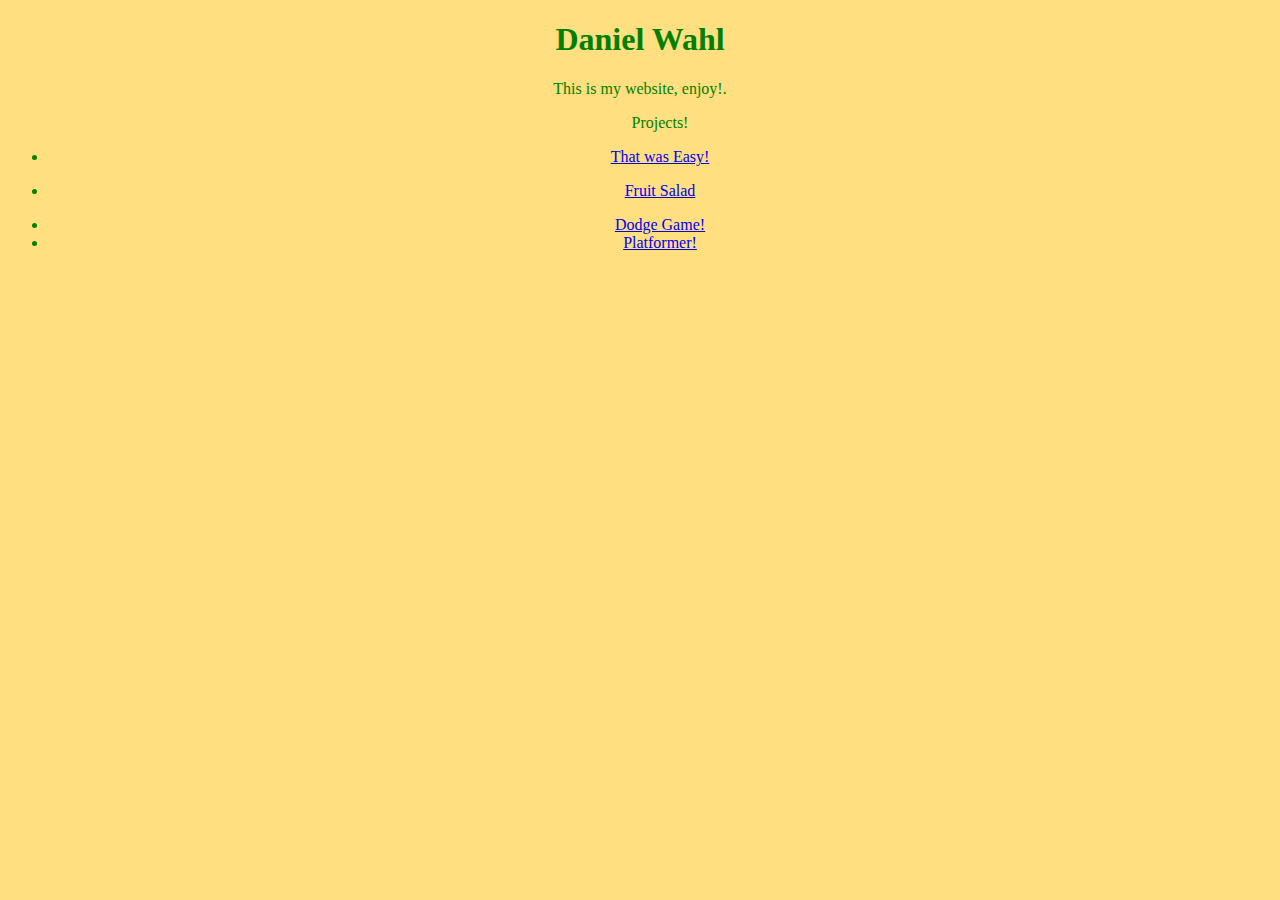
==== commit d524b2b5: "Create a platformer game" ====
--- a/index.html
+++ b/index.html
@@ -1,17 +1,22 @@
 <!DOCTYPE HTML>
 <html>
+    <div class="main1">
     <head>
+            <h1> Daniel Wahl</h1>
+            <span>This is my website, enjoy!.</span>
         </head>
+        </div>
         <link rel="stylesheet" href="styles.css" />
         <body>
-            <img src="http://i.huffpost.com/gen/1387950/images/o-BREAD-facebook.jpg"></img>
-            <h1> Daniel Wahl</h1>
-            <span>This is my website, enjoy!.</span>
-            <a href="danielwahl32.github.io" target="_blank">About!</a>
-            <p> Bread is pretty cool</p>
-            <img src="http://gallery.yopriceville.com/var/resizes/Free-Clipart-Pictures/Fruit-PNG/Orange_Slice_Transparent_PNG_Clip_Art.png?m=1484193234"></img>
-<p></p><a href="http://images.media-allrecipes.com/userphotos/560x315/2289556.jpg">fruit salad</a></p>
-            <img class="image" src="kumer.png" alt="" width="120" height="120">
+
+          <div class="main2"><ul>
+              <p> Projects!</p>
+  <li><p></p><a href="https://danielwahl32.github.io/Projects/that_was_easy/">That was Easy!</a></p></li>
+  <li><p></p><a href="http://images.media-allrecipes.com/userphotos/560x315/2289556.jpg">Fruit Salad</a></p></li>
+  <li><a href="https://danielwahl32.github.io//Projects/BreadDodge/" target="_blank">Dodge Game!</a></li>
+  <li><a href="https://danielwahl32.github.io/Projects/BreadPlatform/" target="_blank">Platformer!</a></li>
+</ul></div>
+        
         </body>
     </head>
 </html>